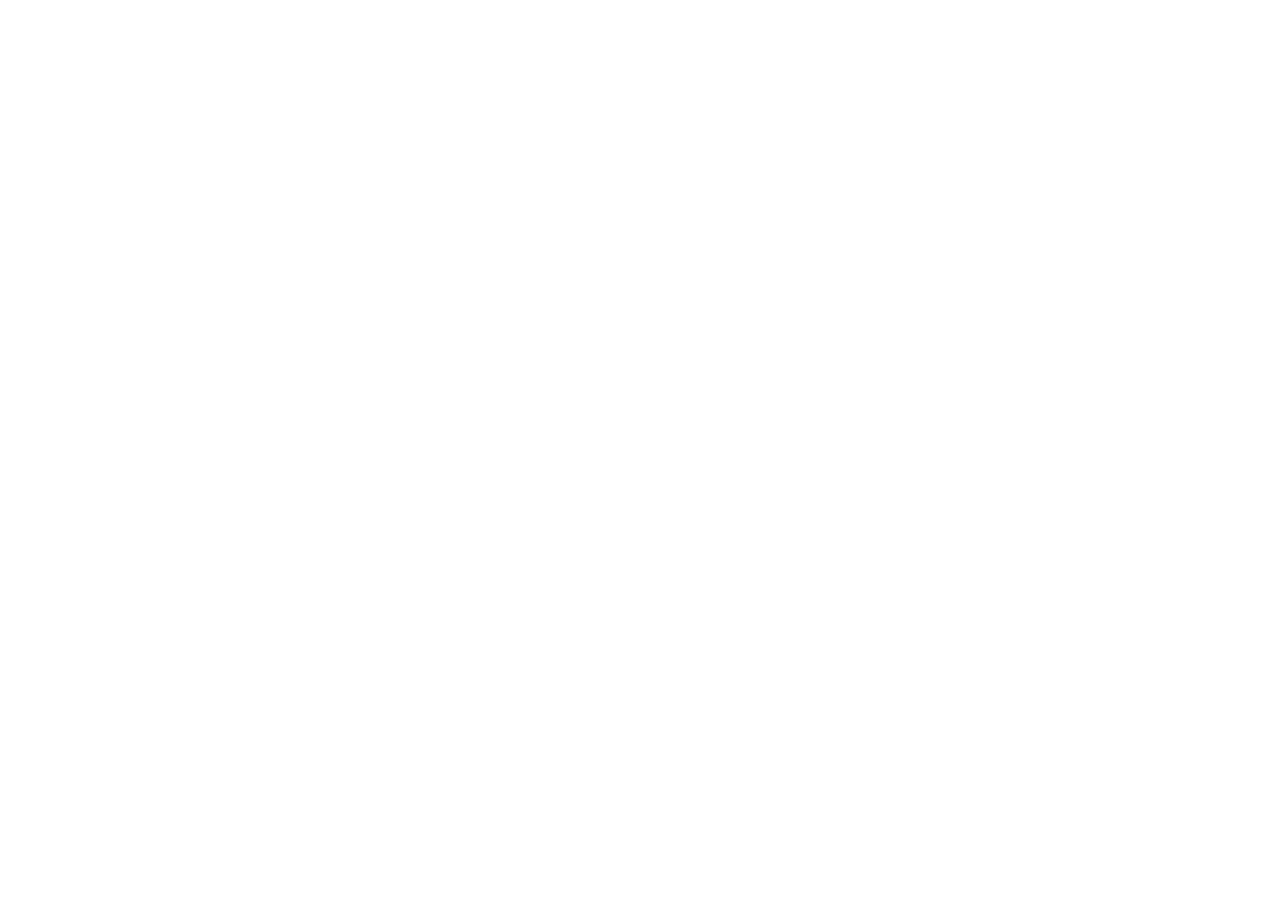
==== ThinkNFC/assets/www/app.html @ 6be78ef0 "First cut of the html5 based app." ====
<!DOCTYPE html>

<!-- Auto Generated with Sencha Architect -->
<!-- Modifications to this file will be overwritten. -->
<html>
<head>
    <meta http-equiv="Content-Type" content="text/html; charset=utf-8" />
    <title>phm</title>
    <script src="http://extjs.cachefly.net/touch/sencha-touch-2.1.0/sencha-touch-all.js"></script>
    <link rel="stylesheet" href="http://extjs.cachefly.net/touch/sencha-touch-2.1.0/resources/css/sencha-touch.css">
    <link rel="stylesheet" href="css/main.css" id="styke">
    <script type="text/javascript" src="app.js"></script>
    <script type="text/javascript">
        if (!Ext.browser.is.WebKit) {
            alert("The current browser is unsupported.\n\nSupported browsers:\n" +
                "Google Chrome\n" +
                "Apple Safari\n" +
                "Mobile Safari (iOS)\n" +
                "Android Browser\n" +
                "BlackBerry Browser"
            );
        }
    </script>
</head>
<body></body>
</html>
---- ThinkNFC/assets/www/css/main.css ----
@font-face {
    font-family: 'ColaborateThinRegular';
    src: url('ColabThi-webfont.eot');
    src: url('ColabThi-webfont.eot?#iefix') format('embedded-opentype'),
         url('ColabThi-webfont.woff') format('woff'),
         url('ColabThi-webfont.ttf') format('truetype'),
         url('ColabThi-webfont.svg#ColaborateThinRegular') format('svg');
    font-weight: normal;
    font-style: normal;

}
@font-face {
    font-family: 'ColaborateRegular';
    src: url('ColabReg-webfont.eot');
    src: url('ColabReg-webfont.eot?#iefix') format('embedded-opentype'),
         url('ColabReg-webfont.woff') format('woff'),
         url('ColabReg-webfont.ttf') format('truetype'),
         url('ColabReg-webfont.svg#ColaborateRegular') format('svg');
    font-weight: normal;
    font-style: normal;

}
.gradient,.gradient.x-button-pressing{


background-image: linear-gradient(bottom, #FD5223 38%, #FB8868 85%);
background-image: -o-linear-gradient(bottom, #FD5223 38%, #FB8868 85%);
background-image: -moz-linear-gradient(bottom, #FD5223 38%, #FB8868 85%);
background-image: -webkit-linear-gradient(bottom, #FD5223 38%, #FB8868 85%);
background-image: -ms-linear-gradient(bottom, #FD5223 38%, #FB8868 85%);

background-image: -webkit-gradient(
	linear,
	left bottom,
	left top,
	color-stop(0.38, #FD5223),
	color-stop(0.85, #FB8868)
);
border:none;
-webkit-border-top-right-radius: 1px;
-webkit-border-bottom-right-radius: 1px;
-moz-border-radius-topright: 1px;
-moz-border-radius-bottomright: 1px;
border-top-right-radius: 1px;
border-bottom-right-radius: 1px;
border-radius:none;
color:#fff;
font-size:80%;
 font-family: 'ColaborateThinRegular';

}
.x-button-label, .x-hasbadge .x-badge {

font-weight: normal;

}

.x-mask .x-mask-inner {
position: relative;
background: none;
color: #262626;
text-align: center;
padding: .4em;
font-size:14px;
font-weight:normal;
-webkit-border-radius: 0;
border-radius: 0;
width:100%;
}
.x-mask .x-mask-message {
position: absolute;
bottom: 1.7em;
text-shadow: rgba(0, 0, 0, 0.5) 0 -0.08em 0;
-webkit-box-flex: 0 !important;
max-width: 100%;
min-width: 8.5em;
margin-left: auto;
margin-right: auto;
text-align: center;
width: 100%;
}

.x-loading-spinner > span.x-loading-top,.x-loading-spinner > span.x-loading-bottom,.x-loading-spinner > span.x-loading-left, .x-loading-spinner > span.x-loading-right {
background-color: rgba(230, 88, 9, 0.99);
}
.x-loading-spinner > span.x-loading-bottom {
background-color: rgba(230, 88, 9, 0.99);
opacity:0.4;
}
.x-loading-spinner > span.x-loading-left {
background-color: rgba(230, 88, 9, 0.99);
opacity:0.7;
}
.x-loading-spinner > span.x-loading-right {
background-color: rgba(230, 88, 9, 0.99);
opacity:0.5;
}

.x-loading-spinner > span.x-loading-top::before {
background-color: rgba(230, 88, 9, 0.15);
}

.x-loading-spinner > span.x-loading-right::before {
background-color: rgba(230, 88, 9, 0.3);
}
.x-loading-spinner > span.x-loading-bottom::before {
background-color: rgba(230, 88, 9, 0.5);
}
.x-loading-spinner > span.x-loading-left::before {
background-color: rgba(230, 88, 9, 0.8);
}
.x-loading-spinner > span.x-loading-bottom::after {
background-color: rgba(230, 88, 9, 0.35);
}
.x-loading-spinner > span.x-loading-left::after {
background-color: rgba(230, 88, 9, 0.6);
}
.x-loading-spinner > span.x-loading-right::after {
background-color: rgba(230, 88, 9, 0.2);
}
.x-loading-spinner > span.x-loading-top::after {
background-color: rgba(230, 88, 9, 0.9);
}
.x-mask {

background: rgba(238, 238, 238, 1) center center no-repeat;
}

.visitdate{
	font-size:85%;
	color:#272727;
	font-family: 'ColaborateRegular';
	
}
.visitdatelabel{
	font-size:75%;
	color:#343434;
	font-style:italic;
	font-family: 'ColaborateRegular';
	
}

.stopwatch{
	
	text-align:center;
	font-size:400%;
	color:#343434;
	font-family: 'ColaborateThinRegular';
	
	
}

.x-list .x-list-item.x-item-selected .x-dock-horizontal {
	background-image: none;
	background-color: #006bb6;
	background-image: -webkit-gradient(linear, 50% 0%, 50% 100%, color-stop(0%, #0398ff), color-stop(3%, #007ad0), color-stop(100%, #005c9d));
	background-image: -webkit-linear-gradient(top, #0398ff,#007ad0 3%,#005c9d);
	background-image: linear-gradient(top, #0398ff,#007ad0 3%,#005c9d);
	color: #000000 !important;
	text-shadow: none;
}
.x-list-round.x-list-ungrouped .x-list-item .x-dock-horizontal, .x-list-round.x-list-grouped .x-list-item .x-dock-horizontal {
background: transparent;
border-bottom: 1px solid #dedede;
border-top: 1px solid #dedede;
border-left: none;
border-right: none;
color:#272727;
font-family: 'ColaborateRegular';
}
.gh .x-list-disclosure {
overflow: hidden;
-webkit-mask: 0 0 url('../images/mask.png') no-repeat;
-webkit-mask-size: 1.5em;
background-image: none;
background-color: #fd5223;
background-image: linear-gradient(bottom, #FD5223 38%, #FB8868 85%);
background-image: -o-linear-gradient(bottom, #FD5223 38%, #FB8868 85%);
background-image: -moz-linear-gradient(bottom, #FD5223 38%, #FB8868 85%);
background-image: -webkit-linear-gradient(bottom, #FD5223 38%, #FB8868 85%);
background-image: -ms-linear-gradient(bottom, #FD5223 38%, #FB8868 85%);

background-image: -webkit-gradient(
	linear,
	left bottom,
	left top,
	color-stop(0.38, #FD5223),
	color-stop(0.85, #FB8868)
);

width: 1.5em;
height: 1.5em;
margin: 0.5em 0.5em 0 0;
}

.gradient:before, .gradient:after {
content: "";
position: absolute;
width: 0.87em;
height: 1.8em;
top: 0.01em;
left: auto;
z-index: 2;
-webkit-mask: 0.125em 0 url('../images/button.png') no-repeat;
-webkit-mask-size: 0.807em 1.8em;
overflow: hidden;
background-image: linear-gradient(bottom, #FD5223 38%, #FB8868 85%) !important;
background-image: -o-linear-gradient(bottom, #FD5223 38%, #FB8868 85%);
background-image: -moz-linear-gradient(bottom, #FD5223 38%, #FB8868 85%);
background-image: -webkit-linear-gradient(bottom, #FD5223 38%, #FB8868 85%);
background-image: -ms-linear-gradient(bottom, #FD5223 38%, #FB8868 85%);

background-image: -webkit-gradient(
	linear,
	left bottom,
	left top,
	color-stop(0.38, #FD5223),
	color-stop(0.85, #FB8868)
)  !important;
}


.loading-mask{
    background-image: url(../images/loading.gif);
    background-repeat: no-repeat;
    position:absolute;
    height:32px;
    width:32px;
    margin:-16px 0px 0px -16px;
    top: 50%;
    left: 50%;
}
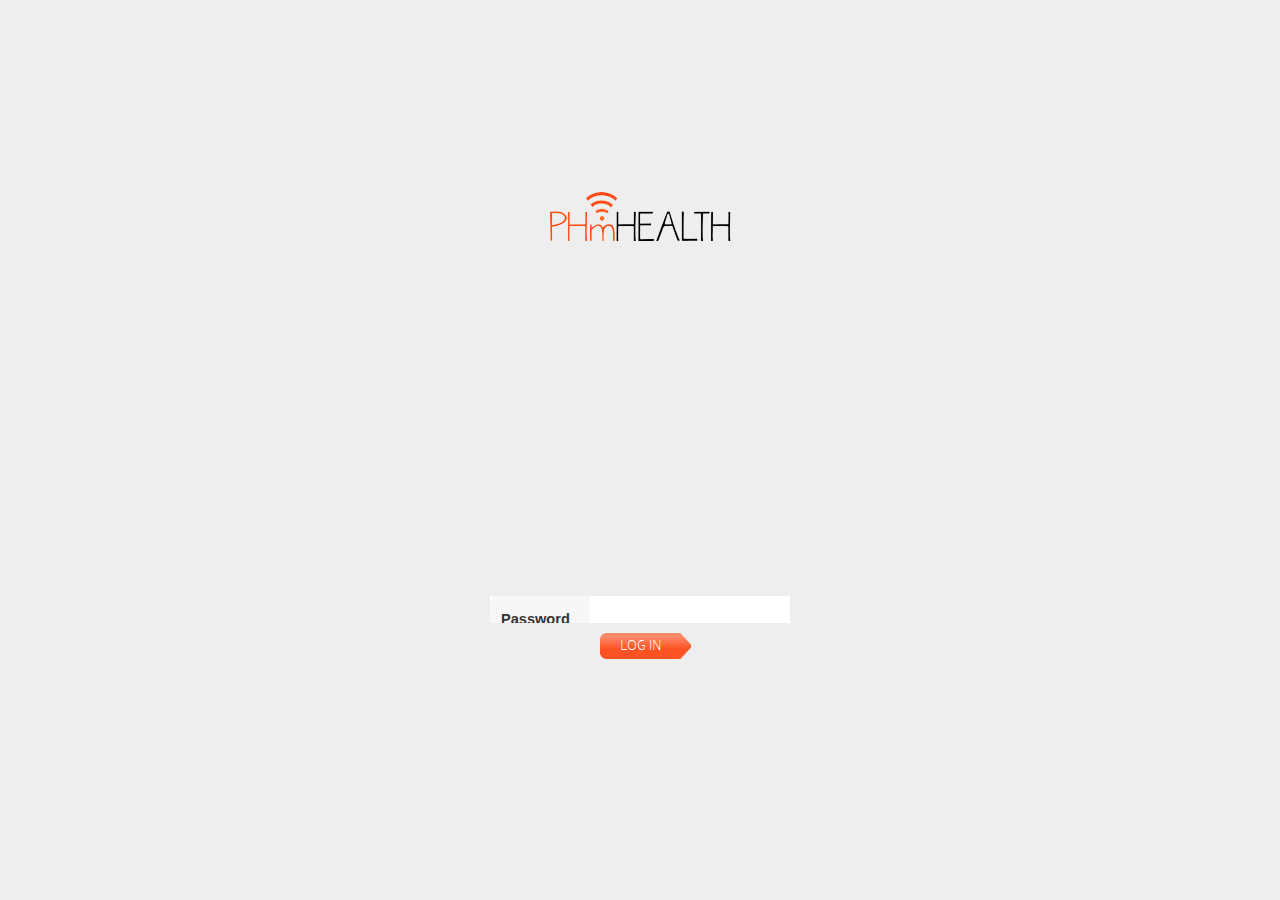
==== commit 137e6eb6: "Updated Reference and UI." ====
--- a/ThinkNFC/assets/www/app.html
+++ b/ThinkNFC/assets/www/app.html
@@ -1,26 +1,30 @@
-<!DOCTYPE html>
-
-<!-- Auto Generated with Sencha Architect -->
-<!-- Modifications to this file will be overwritten. -->
-<html>
-<head>
-    <meta http-equiv="Content-Type" content="text/html; charset=utf-8" />
-    <title>phm</title>
-    <script src="http://extjs.cachefly.net/touch/sencha-touch-2.1.0/sencha-touch-all.js"></script>
-    <link rel="stylesheet" href="http://extjs.cachefly.net/touch/sencha-touch-2.1.0/resources/css/sencha-touch.css">
-    <link rel="stylesheet" href="css/main.css" id="styke">
-    <script type="text/javascript" src="app.js"></script>
-    <script type="text/javascript">
-        if (!Ext.browser.is.WebKit) {
-            alert("The current browser is unsupported.\n\nSupported browsers:\n" +
-                "Google Chrome\n" +
-                "Apple Safari\n" +
-                "Mobile Safari (iOS)\n" +
-                "Android Browser\n" +
-                "BlackBerry Browser"
-            );
-        }
-    </script>
-</head>
-<body></body>
+<!DOCTYPE html>
+
+<!-- Auto Generated with Sencha Architect -->
+<!-- Modifications to this file will be overwritten. -->
+<html>
+<head>
+    <meta http-equiv="Content-Type" content="text/html; charset=utf-8" />
+    <title>phm</title>
+    
+    <script src="js/sencha-touch-all.js"></script>
+     <link rel="stylesheet" href="css/sencha-touch.css">
+     
+    <link rel="stylesheet" href="css/main.css" id="styke">
+    <script type="text/javascript" charset="utf-8" src="cordova-2.5.0.js"></script>
+    <script type="text/javascript" charset="utf-8" src="js/phonegap-nfc.js"></script>
+    <script type="text/javascript" src="app.js"></script>
+    <script type="text/javascript">
+        if (!Ext.browser.is.WebKit) {
+            alert("The current browser is unsupported.\n\nSupported browsers:\n" +
+                "Google Chrome\n" +
+                "Apple Safari\n" +
+                "Mobile Safari (iOS)\n" +
+                "Android Browser\n" +
+                "BlackBerry Browser"
+            );
+        }
+    </script>
+</head>
+<body></body>
 </html>--- a/ThinkNFC/assets/www/css/sencha-touch.css
+++ b/ThinkNFC/assets/www/css/sencha-touch.css
@@ -0,0 +1,18 @@
+/*
+This file is part of Sencha Touch 2.1
+
+Copyright (c) 2011-2013 Sencha Inc
+
+Contact:  http://www.sencha.com/contact
+
+Commercial Usage
+Licensees holding valid commercial licenses may use this file in accordance with the Commercial
+Software License Agreement provided with the Software or, alternatively, in accordance with the
+terms contained in a written agreement between you and Sencha.
+
+If you are unsure which license is appropriate for your use, please contact the sales department
+at http://www.sencha.com/contact.
+
+Build date: 2013-02-05 12:25:50 (3ba7c63bea96e5ea776e2bbd67cfb0aa01e43322)
+*/
+body,div,dl,dt,dd,ul,ol,li,h1,h2,h3,h4,h5,h6,pre,code,form,fieldset,legend,input,textarea,p,blockquote,th,td{margin:0;padding:0}table{border-collapse:collapse;border-spacing:0}fieldset,img{border:0}address,caption,cite,code,dfn,em,strong,th,var{font-style:normal;font-weight:normal}li{list-style:none}caption,th{text-align:left}h1,h2,h3,h4,h5,h6{font-size:100%;font-weight:normal}q:before,q:after{content:""}abbr,acronym{border:0;font-variant:normal}sup{vertical-align:text-top}sub{vertical-align:text-bottom}input,textarea,select{font-family:inherit;font-size:inherit;font-weight:inherit}*:focus{outline:none}html,body{font-family:"Helvetica Neue",HelveticaNeue,"Helvetica-Neue",Helvetica,"BBAlpha Sans",sans-serif;font-weight:normal;position:relative;-webkit-text-size-adjust:none}body.x-desktop{overflow:hidden}*,*:after,*:before{-webkit-box-sizing:border-box;box-sizing:border-box;-webkit-tap-highlight-color:rgba(0,0,0,0);-webkit-user-select:none;-webkit-touch-callout:none;-webkit-user-drag:none}.x-ios.x-tablet .x-landscape *{-webkit-text-stroke:1px transparent}body{font-size:104%}body.x-android.x-phone{font-size:116%}body.x-android.x-phone.x-silk{font-size:130%}body.x-ios.x-phone{font-size:114%}body.x-desktop{font-size:114%}input,textarea{-webkit-user-select:text}.x-hidden-visibility{visibility:hidden !important}.x-hidden-display,.x-field-hidden{display:none !important}.x-hidden-offsets{position:absolute !important;left:-10000em;top:-10000em;visibility:hidden}.x-fullscreen{position:absolute !important}.x-desktop .x-body-stretcher{margin-bottom:0px}.x-mask{position:absolute;top:0;left:0;bottom:0;right:0;height:100%;z-index:10;display:-webkit-box;display:box;-webkit-box-align:center;box-align:center;-webkit-box-pack:center;box-pack:center;background:rgba(0,0,0,0.3) center center no-repeat}.x-mask.x-mask-gray{background-color:rgba(0,0,0,0.5)}.x-mask.x-mask-transparent{background-color:transparent}.x-mask .x-mask-inner{position:relative;background:rgba(0,0,0,0.25);color:#fff;text-align:center;padding:.4em;font-size:.95em;font-weight:bold;-webkit-border-radius:0.5em;border-radius:0.5em}.x-mask .x-loading-spinner-outer{display:-webkit-box;display:box;-webkit-box-orient:vertical;box-orient:vertical;-webkit-box-align:center;box-align:center;-webkit-box-pack:center;box-pack:center;width:100%;min-width:8.5em;height:8.5em}.x-mask.x-indicator-hidden .x-mask-inner{padding-bottom:0 !important}.x-mask.x-indicator-hidden .x-loading-spinner-outer{display:none}.x-mask.x-indicator-hidden .x-mask-message{position:relative;bottom:.25em}.x-mask .x-mask-message{position:absolute;bottom:1.7em;text-shadow:rgba(0,0,0,0.5) 0 -0.08em 0;-webkit-box-flex:0 !important;max-width:13em;min-width:8.5em}.x-mask.x-has-message .x-mask-inner{padding-bottom:2em}.x-mask.x-has-message .x-loading-spinner-outer{height:7.5em}.x-draggable{z-index:1}.x-dragging{opacity:0.7}.x-panel-list{background-color:#bea7a7}.x-html{-webkit-user-select:auto;-webkit-touch-callout:inherit;line-height:1.5;color:#333;font-size:.8em;padding:1.2em}.x-html body{line-height:1.5;font-family:"Helvetica Neue",Arial,Helvetica,sans-serif;color:#333;font-size:75%}.x-html h1,.x-html h2,.x-html h3,.x-html h4,.x-html h5,.x-html h6{font-weight:normal;color:#222}.x-html h1 img,.x-html h2 img,.x-html h3 img,.x-html h4 img,.x-html h5 img,.x-html h6 img{margin:0}.x-html h1{font-size:3em;line-height:1;margin-bottom:0.50em}.x-html h2{font-size:2em;margin-bottom:0.75em}.x-html h3{font-size:1.5em;line-height:1;margin-bottom:1.00em}.x-html h4{font-size:1.2em;line-height:1.25;margin-bottom:1.25em}.x-html h5{font-size:1em;font-weight:bold;margin-bottom:1.50em}.x-html h6{font-size:1em;font-weight:bold}.x-html p{margin:0 0 1.5em}.x-html p .left{display:inline;float:left;margin:1.5em 1.5em 1.5em 0;padding:0}.x-html p .right{display:inline;float:right;margin:1.5em 0 1.5em 1.5em;padding:0}.x-html a{text-decoration:underline;color:#06c}.x-html a:visited{color:#004c99}.x-html a:focus{color:#09f}.x-html a:hover{color:#09f}.x-html a:active{color:#bf00ff}.x-html blockquote{margin:1.5em;color:#666;font-style:italic}.x-html strong,.x-html dfn{font-weight:bold}.x-html em,.x-html dfn{font-style:italic}.x-html sup,.x-html sub{line-height:0}.x-html abbr,.x-html acronym{border-bottom:1px dotted #666666}.x-html address{margin:0 0 1.5em;font-style:italic}.x-html del{color:#666}.x-html pre{margin:1.5em 0;white-space:pre}.x-html pre,.x-html code,.x-html tt{font:1em "andale mono","lucida console",monospace;line-height:1.5}.x-html li ul,.x-html li ol{margin:0}.x-html ul,.x-html ol{margin:0 1.5em 1.5em 0;padding-left:1.5em}.x-html ul{list-style-type:disc}.x-html ol{list-style-type:decimal}.x-html dl{margin:0 0 1.5em 0}.x-html dl dt{font-weight:bold}.x-html dd{margin-left:1.5em}.x-html table{margin-bottom:1.4em;width:100%}.x-html th{font-weight:bold}.x-html thead th{background:#c3d9ff}.x-html th,.x-html td,.x-html caption{padding:4px 10px 4px 5px}.x-html table.striped tr:nth-child(even) td,.x-html table tr.even td{background:#e5ecf9}.x-html tfoot{font-style:italic}.x-html caption{background:#eee}.x-html .quiet{color:#666}.x-html .loud{color:#111}.x-html ul li{list-style-type:circle}.x-html ol li{list-style-type:decimal}.x-video{background-color:#000}.x-sortable .x-dragging{opacity:1;z-index:5}.x-layout-card-item{background:#eee}.x-map{background-color:#edeae2}.x-map *{-webkit-box-sizing:content-box;box-sizing:content-box}.x-mask-map{background:transparent !important}.x-map-container{position:absolute !important;top:0;left:0;right:0;bottom:0}.x-img.x-img-image{text-align:center}.x-img.x-img-image img{width:auto;height:100%}.x-img.x-img-background{background-repeat:no-repeat;background-position:center;background-size:auto 100%}.x-video{height:100%;width:100%}.x-video>*{height:100%;width:100%;position:absolute}.x-video-ghost{-webkit-background-size:100% auto;background:#000 url() center center no-repeat}audio{width:100%}.x-panel,.x-msgbox,.x-panel-body{position:relative}.x-panel.x-floating,.x-msgbox,.x-form.x-floating{padding:6px;-webkit-border-radius:0.3em;border-radius:0.3em;-webkit-box-shadow:rgba(0,0,0,0.8) 0 0.2em 0.6em;box-shadow:rgba(0,0,0,0.8) 0 0.2em 0.6em;background-image:none;background-color:#000}.x-panel.x-floating.x-floating-light,.x-msgbox.x-floating-light,.x-form.x-floating.x-floating-light{background-image:none;background-color:#333}.x-panel.x-floating .x-panel-inner,.x-panel.x-floating>.x-body,.x-msgbox .x-panel-inner,.x-msgbox>.x-body,.x-form.x-floating .x-panel-inner,.x-form.x-floating>.x-body{z-index:1;background-color:#fff;-webkit-border-radius:0.3em;border-radius:0.3em}.x-panel.x-floating>.x-dock,.x-msgbox>.x-dock,.x-form.x-floating>.x-dock{z-index:1}.x-panel.x-floating>.x-dock.x-sized,.x-msgbox>.x-dock.x-sized,.x-form.x-floating>.x-dock.x-sized{margin:6px}.x-anchor{position:absolute;overflow:hidden}.x-anchor.x-anchor-top{margin-top:-0.68em;margin-left:-0.8155em;width:1.631em;height:0.7em;-webkit-mask:0 0 url('[data-uri]') no-repeat;-webkit-mask-size:1.631em 0.7em;background-color:#000}.x-anchor.x-anchor-bottom{margin-left:-0.8155em;width:1.631em;height:0.7em;-webkit-mask:0 0 url('[data-uri]') no-repeat;-webkit-mask-size:1.631em 0.7em;background-color:#000}.x-anchor.x-anchor-left{margin-left:-0.6655em;margin-top:-0.35em;height:1.631em;width:0.7em;-webkit-mask:0 0 url('[data-uri]') no-repeat;-webkit-mask-size:0.7em 1.631em;background-color:#000}.x-anchor.x-anchor-right{margin-top:-0.35em;height:1.631em;width:0.7em;-webkit-mask:0 0 url('[data-uri]') no-repeat;-webkit-mask-size:0.7em 1.631em;background-color:#000}.x-floating.x-panel-light:after{background-color:#333}.x-button{-webkit-background-clip:padding;background-clip:padding-box;-webkit-border-radius:0.4em;border-radius:0.4em;display:-webkit-box;display:box;-webkit-box-align:center;box-align:center;min-height:1.8em;padding:.3em .6em;position:relative;overflow:hidden;-webkit-user-select:none;z-index:1}.x-button,.x-toolbar .x-button{border:1px solid #999;border-top-color:#a6a6a6;color:#000}.x-button.x-button-back:before,.x-button.x-button-forward:before,.x-toolbar .x-button.x-button-back:before,.x-toolbar .x-button.x-button-forward:before{background:#999}.x-button,.x-button.x-button-back:after,.x-button.x-button-forward:after,.x-toolbar .x-button,.x-toolbar .x-button.x-button-back:after,.x-toolbar .x-button.x-button-forward:after{background-image:none;background-color:#ccc;background-image:-webkit-gradient(linear, 50% 0%, 50% 100%, color-stop(0%, #f2f2f2), color-stop(30%, #e0e0e0), color-stop(65%, #cccccc), color-stop(100%, #bdbdbd));background-image:-webkit-linear-gradient(top, #f2f2f2,#e0e0e0 30%,#cccccc 65%,#bdbdbd);background-image:linear-gradient(top, #f2f2f2,#e0e0e0 30%,#cccccc 65%,#bdbdbd)}.x-button .x-button-icon.x-icon-mask,.x-toolbar .x-button .x-button-icon.x-icon-mask{background-image:none;background-color:#000}.x-button.x-button-pressing,.x-button.x-button-pressing:after,.x-button.x-button-pressed,.x-button.x-button-pressed:after,.x-button.x-button-active,.x-button.x-button-active:after,.x-toolbar .x-button.x-button-pressing,.x-toolbar .x-button.x-button-pressing:after,.x-toolbar .x-button.x-button-pressed,.x-toolbar .x-button.x-button-pressed:after,.x-toolbar .x-button.x-button-active,.x-toolbar .x-button.x-button-active:after{background-image:none;background-color:#c4c4c4;background-image:-webkit-gradient(linear, 50% 0%, 50% 100%, color-stop(0%, #ababab), color-stop(10%, #b8b8b8), color-stop(65%, #c4c4c4), color-stop(100%, #c6c6c6));background-image:-webkit-linear-gradient(top, #ababab,#b8b8b8 10%,#c4c4c4 65%,#c6c6c6);background-image:linear-gradient(top, #ababab,#b8b8b8 10%,#c4c4c4 65%,#c6c6c6)}.x-button .x-button-icon{width:2.1em;height:2.1em;background-repeat:no-repeat;background-position:center;display:block}.x-button .x-button-icon.x-icon-mask{width:1.1em;height:1.1em;-webkit-mask-size:1.1em}.x-button.x-item-disabled .x-button-label,.x-button.x-item-disabled .x-hasbadge .x-badge,.x-hasbadge .x-button.x-item-disabled .x-badge,.x-button.x-item-disabled .x-button-icon{opacity:.5}.x-button-round,.x-button.x-button-action-round,.x-button.x-button-confirm-round,.x-button.x-button-decline-round{-webkit-border-radius:0.9em;border-radius:0.9em}.x-iconalign-left,.x-icon-align-right{-webkit-box-orient:horizontal;box-orient:horizontal}.x-iconalign-top,.x-iconalign-bottom{-webkit-box-orient:vertical;box-orient:vertical}.x-iconalign-bottom,.x-iconalign-right{-webkit-box-direction:reverse;box-direction:reverse}.x-iconalign-center{-webkit-box-pack:center;box-pack:center}.x-iconalign-left .x-button-label,.x-iconalign-left .x-hasbadge .x-badge,.x-hasbadge .x-iconalign-left .x-badge{margin-left:0.3em}.x-iconalign-right .x-button-label,.x-iconalign-right .x-hasbadge .x-badge,.x-hasbadge .x-iconalign-right .x-badge{margin-right:0.3em}.x-iconalign-top .x-button-label,.x-iconalign-top .x-hasbadge .x-badge,.x-hasbadge .x-iconalign-top .x-badge{margin-top:0.3em}.x-iconalign-bottom .x-button-label,.x-iconalign-bottom .x-hasbadge .x-badge,.x-hasbadge .x-iconalign-bottom .x-badge{margin-bottom:0.3em}.x-button-label,.x-hasbadge .x-badge{-webkit-box-flex:1;box-flex:1;-webkit-box-align:center;box-align:center;white-space:nowrap;text-overflow:ellipsis;text-align:center;font-weight:bold;line-height:1.2em;display:block;overflow:hidden}.x-toolbar .x-button{margin:0 .2em;padding:.3em .6em}.x-toolbar .x-button .x-button-label,.x-toolbar .x-button .x-hasbadge .x-badge,.x-hasbadge .x-toolbar .x-button .x-badge{font-size:.7em}.x-toolbar .x-button .x-button-label,.x-toolbar .x-button .x-hasbadge .x-badge,.x-hasbadge .x-toolbar .x-button .x-badge,.x-toolbar .x-button .x-hasbadge .x-badge{line-height:1.6em}.x-button-small,.x-button.x-button-action-small,.x-button.x-button-confirm-small,.x-button.x-button-decline-small,.x-toolbar .x-button-small,.x-toolbar .x-button.x-button-action-small,.x-toolbar .x-button.x-button-confirm-small,.x-toolbar .x-button.x-button-decline-small{-webkit-border-radius:0.3em;border-radius:0.3em;padding:.2em .4em;min-height:0}.x-button-small .x-button-label,.x-button.x-button-action-small .x-button-label,.x-button.x-button-confirm-small .x-button-label,.x-button.x-button-decline-small .x-button-label,.x-button-small .x-hasbadge .x-badge,.x-hasbadge .x-button-small .x-badge,.x-button.x-button-action-small .x-hasbadge .x-badge,.x-hasbadge .x-button.x-button-action-small .x-badge,.x-button.x-button-confirm-small .x-hasbadge .x-badge,.x-hasbadge .x-button.x-button-confirm-small .x-badge,.x-button.x-button-decline-small .x-hasbadge .x-badge,.x-hasbadge .x-button.x-button-decline-small .x-badge,.x-toolbar .x-button-small .x-button-label,.x-toolbar .x-button.x-button-action-small .x-button-label,.x-toolbar .x-button.x-button-confirm-small .x-button-label,.x-toolbar .x-button.x-button-decline-small .x-button-label,.x-toolbar .x-button-small .x-hasbadge .x-badge,.x-hasbadge .x-toolbar .x-button-small .x-badge,.x-toolbar .x-button.x-button-action-small .x-hasbadge .x-badge,.x-hasbadge .x-toolbar .x-button.x-button-action-small .x-badge,.x-toolbar .x-button.x-button-confirm-small .x-hasbadge .x-badge,.x-hasbadge .x-toolbar .x-button.x-button-confirm-small .x-badge,.x-toolbar .x-button.x-button-decline-small .x-hasbadge .x-badge,.x-hasbadge .x-toolbar .x-button.x-button-decline-small .x-badge{font-size:.6em}.x-button-small .x-button-icon,.x-button.x-button-action-small .x-button-icon,.x-button.x-button-confirm-small .x-button-icon,.x-button.x-button-decline-small .x-button-icon,.x-toolbar .x-button-small .x-button-icon,.x-toolbar .x-button.x-button-action-small .x-button-icon,.x-toolbar .x-button.x-button-confirm-small .x-button-icon,.x-toolbar .x-button.x-button-decline-small .x-button-icon{width:.75em;height:.75em}.x-button-small .x-button-icon.x-icon-mask,.x-button.x-button-action-small .x-button-icon.x-icon-mask,.x-button.x-button-confirm-small .x-button-icon.x-icon-mask,.x-button.x-button-decline-small .x-button-icon.x-icon-mask,.x-toolbar .x-button-small .x-button-icon.x-icon-mask,.x-toolbar .x-button.x-button-action-small .x-button-icon.x-icon-mask,.x-toolbar .x-button.x-button-confirm-small .x-button-icon.x-icon-mask,.x-toolbar .x-button.x-button-decline-small .x-button-icon.x-icon-mask{-webkit-mask-size:.75em}.x-button-forward,.x-button-back{position:relative;overflow:visible;height:1.7em;z-index:1}.x-button-forward:before,.x-button-forward:after,.x-button-back:before,.x-button-back:after{content:"";position:absolute;width:0.80717em;height:1.8em;top:-0.1em;left:auto;z-index:2;-webkit-mask:0.125em 0 url('[data-uri]') no-repeat;-webkit-mask-size:0.80717em 1.8em;overflow:hidden}.x-button-back,.x-toolbar .x-button-back{margin-left:0.87217em;padding-left:.4em}.x-button-back:before,.x-toolbar .x-button-back:before{left:-0.72717em}.x-button-back:after,.x-toolbar .x-button-back:after{left:-0.68217em}.x-button-forward,.x-toolbar .x-button-forward{margin-right:0.88217em;padding-right:.4em}.x-button-forward:before,.x-button-forward:after,.x-toolbar .x-button-forward:before,.x-toolbar .x-button-forward:after{-webkit-mask:-0.125em 0 url('[data-uri]') no-repeat}.x-button-forward:before,.x-toolbar .x-button-forward:before{right:-0.72717em}.x-button-forward:after,.x-toolbar .x-button-forward:after{right:-0.68217em}.x-button.x-button-plain,.x-toolbar .x-button.x-button-plain{background:none;border:0 none;-webkit-border-radius:none;border-radius:none;min-height:0;text-shadow:none;line-height:auto;height:1.9em;padding:0em 0.5em}.x-button.x-button-plain>*,.x-toolbar .x-button.x-button-plain>*{overflow:visible}.x-button.x-button-plain .x-button-icon,.x-toolbar .x-button.x-button-plain .x-button-icon{-webkit-mask-size:1.4em;width:1.4em;height:1.4em}.x-button.x-button-plain.x-button-pressing,.x-button.x-button-plain.x-button-pressed,.x-toolbar .x-button.x-button-plain.x-button-pressing,.x-toolbar .x-button.x-button-plain.x-button-pressed{background:none;background-image:-webkit-gradient(radial, 50% 50%, 0, 50% 50%, 24, color-stop(0%, rgba(255,255,255,0.7)), color-stop(100%, rgba(255,255,255,0)));background-image:-webkit-radial-gradient(rgba(255,255,255,0.7),rgba(255,255,255,0) 24px);background-image:radial-gradient(rgba(255,255,255,0.7),rgba(255,255,255,0) 24px)}.x-button.x-button-plain.x-button-pressing .x-button-icon.x-button-mask,.x-button.x-button-plain.x-button-pressed .x-button-icon.x-button-mask,.x-toolbar .x-button.x-button-plain.x-button-pressing .x-button-icon.x-button-mask,.x-toolbar .x-button.x-button-plain.x-button-pressed .x-button-icon.x-button-mask{background-image:none;background-color:#fff;background-image:-webkit-gradient(linear, 50% 0%, 50% 100%, color-stop(0%, #e6e6e6), color-stop(10%, #f2f2f2), color-stop(65%, #ffffff), color-stop(100%, #ffffff));background-image:-webkit-linear-gradient(top, #e6e6e6,#f2f2f2 10%,#ffffff 65%,#ffffff);background-image:linear-gradient(top, #e6e6e6,#f2f2f2 10%,#ffffff 65%,#ffffff)}.x-segmentedbutton .x-button{margin:0;-webkit-border-radius:0;border-radius:0}.x-segmentedbutton .x-button.x-first{-webkit-border-top-left-radius:0.4em;border-top-left-radius:0.4em;-webkit-border-bottom-left-radius:0.4em;border-bottom-left-radius:0.4em}.x-segmentedbutton .x-button.x-last{-webkit-border-top-right-radius:0.4em;border-top-right-radius:0.4em;-webkit-border-bottom-right-radius:0.4em;border-bottom-right-radius:0.4em}.x-segmentedbutton .x-button:not(.x-first){border-left:0}.x-hasbadge{overflow:visible}.x-hasbadge .x-badge{-webkit-background-clip:padding;background-clip:padding-box;-webkit-border-radius:0.2em;border-radius:0.2em;padding:.1em .3em;z-index:2;text-shadow:rgba(0,0,0,0.5) 0 -0.08em 0;-webkit-box-shadow:rgba(0,0,0,0.5) 0 0.1em 0.1em;box-shadow:rgba(0,0,0,0.5) 0 0.1em 0.1em;overflow:hidden;color:#fcc;border:1px solid #900;position:absolute;width:auto;min-width:2em;line-height:1.2em;font-size:.6em;right:0px;top:-0.2em;max-width:95%;background-image:none;background-color:#c00;display:inline-block}.x-tab .x-button-icon.action,.x-button .x-button-icon.x-icon-mask.action{-webkit-mask-image:url('[data-uri]')}.x-tab .x-button-icon.add,.x-button .x-button-icon.x-icon-mask.add{-webkit-mask-image:url('[data-uri]')}.x-tab .x-button-icon.arrow_down,.x-button .x-button-icon.x-icon-mask.arrow_down{-webkit-mask-image:url('[data-uri]')}.x-tab .x-button-icon.arrow_left,.x-button .x-button-icon.x-icon-mask.arrow_left{-webkit-mask-image:url('[data-uri]')}.x-tab .x-button-icon.arrow_right,.x-button .x-button-icon.x-icon-mask.arrow_right{-webkit-mask-image:url('[data-uri]')}.x-tab .x-button-icon.arrow_up,.x-button .x-button-icon.x-icon-mask.arrow_up{-webkit-mask-image:url('[data-uri]')}.x-tab .x-button-icon.compose,.x-button .x-button-icon.x-icon-mask.compose{-webkit-mask-image:url('[data-uri]')}.x-tab .x-button-icon.delete,.x-button .x-button-icon.x-icon-mask.delete{-webkit-mask-image:url('[data-uri]')}.x-tab .x-button-icon.organize,.x-button .x-button-icon.x-icon-mask.organize{-webkit-mask-image:url('[data-uri]')}.x-tab .x-button-icon.refresh,.x-button .x-button-icon.x-icon-mask.refresh{-webkit-mask-image:url('[data-uri]')}.x-tab .x-button-icon.reply,.x-button .x-button-icon.x-icon-mask.reply{-webkit-mask-image:url('[data-uri]')}.x-tab .x-button-icon.search,.x-button .x-button-icon.x-icon-mask.search{-webkit-mask-image:url('[data-uri]')}.x-tab .x-button-icon.settings,.x-button .x-button-icon.x-icon-mask.settings{-webkit-mask-image:url('[data-uri]')}.x-tab .x-button-icon.star,.x-button .x-button-icon.x-icon-mask.star{-webkit-mask-image:url('[data-uri]')}.x-tab .x-button-icon.trash,.x-button .x-button-icon.x-icon-mask.trash{-webkit-mask-image:url('[data-uri]')}.x-tab .x-button-icon.maps,.x-button .x-button-icon.x-icon-mask.maps{-webkit-mask-image:url('[data-uri]')}.x-tab .x-button-icon.locate,.x-button .x-button-icon.x-icon-mask.locate{-webkit-mask-image:url('[data-uri]')}.x-tab .x-button-icon.home,.x-button .x-button-icon.x-icon-mask.home{-webkit-mask-image:url('[data-uri]')}.x-button.x-button-action,.x-toolbar .x-button.x-button-action,.x-button.x-button-action-round,.x-toolbar .x-button.x-button-action-round,.x-button.x-button-action-small,.x-toolbar .x-button.x-button-action-small{border:1px solid #994d00;border-top-color:#b35a00;color:#000}.x-button.x-button-action.x-button-back:before,.x-button.x-button-action.x-button-forward:before,.x-toolbar .x-button.x-button-action.x-button-back:before,.x-toolbar .x-button.x-button-action.x-button-forward:before,.x-button.x-button-action-round.x-button-back:before,.x-button.x-button-action-round.x-button-forward:before,.x-toolbar .x-button.x-button-action-round.x-button-back:before,.x-toolbar .x-button.x-button-action-round.x-button-forward:before,.x-button.x-button-action-small.x-button-back:before,.x-button.x-button-action-small.x-button-forward:before,.x-toolbar .x-button.x-button-action-small.x-button-back:before,.x-toolbar .x-button.x-button-action-small.x-button-forward:before{background:#994d00}.x-button.x-button-action,.x-button.x-button-action.x-button-back:after,.x-button.x-button-action.x-button-forward:after,.x-toolbar .x-button.x-button-action,.x-toolbar .x-button.x-button-action.x-button-back:after,.x-toolbar .x-button.x-button-action.x-button-forward:after,.x-button.x-button-action-round,.x-button.x-button-action-round.x-button-back:after,.x-button.x-button-action-round.x-button-forward:after,.x-toolbar .x-button.x-button-action-round,.x-toolbar .x-button.x-button-action-round.x-button-back:after,.x-toolbar .x-button.x-button-action-round.x-button-forward:after,.x-button.x-button-action-small,.x-button.x-button-action-small.x-button-back:after,.x-button.x-button-action-small.x-button-forward:after,.x-toolbar .x-button.x-button-action-small,.x-toolbar .x-button.x-button-action-small.x-button-back:after,.x-toolbar .x-button.x-button-action-small.x-button-forward:after{background-image:none;background-color:#ff8100;background-image:-webkit-gradient(linear, 50% 0%, 50% 100%, color-stop(0%, #ffa74d), color-stop(30%, #ff9529), color-stop(65%, #ff8100), color-stop(100%, #e07200));background-image:-webkit-linear-gradient(top, #ffa74d,#ff9529 30%,#ff8100 65%,#e07200);background-image:linear-gradient(top, #ffa74d,#ff9529 30%,#ff8100 65%,#e07200)}.x-button.x-button-action .x-button-icon.x-icon-mask,.x-toolbar .x-button.x-button-action .x-button-icon.x-icon-mask,.x-button.x-button-action-round .x-button-icon.x-icon-mask,.x-toolbar .x-button.x-button-action-round .x-button-icon.x-icon-mask,.x-button.x-button-action-small .x-button-icon.x-icon-mask,.x-toolbar .x-button.x-button-action-small .x-button-icon.x-icon-mask{background-image:none;background-color:#fff}.x-button.x-button-action.x-button-pressing,.x-button.x-button-action.x-button-pressing:after,.x-button.x-button-action.x-button-pressed,.x-button.x-button-action.x-button-pressed:after,.x-button.x-button-action.x-button-active,.x-button.x-button-action.x-button-active:after,.x-toolbar .x-button.x-button-action.x-button-pressing,.x-toolbar .x-button.x-button-action.x-button-pressing:after,.x-toolbar .x-button.x-button-action.x-button-pressed,.x-toolbar .x-button.x-button-action.x-button-pressed:after,.x-toolbar .x-button.x-button-action.x-button-active,.x-toolbar .x-button.x-button-action.x-button-active:after,.x-button.x-button-action-round.x-button-pressing,.x-button.x-button-action-round.x-button-pressing:after,.x-button.x-button-action-round.x-button-pressed,.x-button.x-button-action-round.x-button-pressed:after,.x-button.x-button-action-round.x-button-active,.x-button.x-button-action-round.x-button-active:after,.x-toolbar .x-button.x-button-action-round.x-button-pressing,.x-toolbar .x-button.x-button-action-round.x-button-pressing:after,.x-toolbar .x-button.x-button-action-round.x-button-pressed,.x-toolbar .x-button.x-button-action-round.x-button-pressed:after,.x-toolbar .x-button.x-button-action-round.x-button-active,.x-toolbar .x-button.x-button-action-round.x-button-active:after,.x-button.x-button-action-small.x-button-pressing,.x-button.x-button-action-small.x-button-pressing:after,.x-button.x-button-action-small.x-button-pressed,.x-button.x-button-action-small.x-button-pressed:after,.x-button.x-button-action-small.x-button-active,.x-button.x-button-action-small.x-button-active:after,.x-toolbar .x-button.x-button-action-small.x-button-pressing,.x-toolbar .x-button.x-button-action-small.x-button-pressing:after,.x-toolbar .x-button.x-button-action-small.x-button-pressed,.x-toolbar .x-button.x-button-action-small.x-button-pressed:after,.x-toolbar .x-button.x-button-action-small.x-button-active,.x-toolbar .x-button.x-button-action-small.x-button-active:after{background-image:none;background-color:#f07900;background-image:-webkit-gradient(linear, 50% 0%, 50% 100%, color-stop(0%, #bd5f00), color-stop(10%, #d66c00), color-stop(65%, #f07900), color-stop(100%, #f27b00));background-image:-webkit-linear-gradient(top, #bd5f00,#d66c00 10%,#f07900 65%,#f27b00);background-image:linear-gradient(top, #bd5f00,#d66c00 10%,#f07900 65%,#f27b00)}.x-button.x-button-confirm,.x-toolbar .x-button.x-button-confirm,.x-button.x-button-confirm-round,.x-toolbar .x-button.x-button-confirm-round,.x-button.x-button-confirm-small,.x-toolbar .x-button.x-button-confirm-small{border:1px solid #263501;border-top-color:#374e02;color:#fff}.x-button.x-button-confirm.x-button-back:before,.x-button.x-button-confirm.x-button-forward:before,.x-toolbar .x-button.x-button-confirm.x-button-back:before,.x-toolbar .x-button.x-button-confirm.x-button-forward:before,.x-button.x-button-confirm-round.x-button-back:before,.x-button.x-button-confirm-round.x-button-forward:before,.x-toolbar .x-button.x-button-confirm-round.x-button-back:before,.x-toolbar .x-button.x-button-confirm-round.x-button-forward:before,.x-button.x-button-confirm-small.x-button-back:before,.x-button.x-button-confirm-small.x-button-forward:before,.x-toolbar .x-button.x-button-confirm-small.x-button-back:before,.x-toolbar .x-button.x-button-confirm-small.x-button-forward:before{background:#263501}.x-button.x-button-confirm,.x-button.x-button-confirm.x-button-back:after,.x-button.x-button-confirm.x-button-forward:after,.x-toolbar .x-button.x-button-confirm,.x-toolbar .x-button.x-button-confirm.x-button-back:after,.x-toolbar .x-button.x-button-confirm.x-button-forward:after,.x-button.x-button-confirm-round,.x-button.x-button-confirm-round.x-button-back:after,.x-button.x-button-confirm-round.x-button-forward:after,.x-toolbar .x-button.x-button-confirm-round,.x-toolbar .x-button.x-button-confirm-round.x-button-back:after,.x-toolbar .x-button.x-button-confirm-round.x-button-forward:after,.x-button.x-button-confirm-small,.x-button.x-button-confirm-small.x-button-back:after,.x-button.x-button-confirm-small.x-button-forward:after,.x-toolbar .x-button.x-button-confirm-small,.x-toolbar .x-button.x-button-confirm-small.x-button-back:after,.x-toolbar .x-button.x-button-confirm-small.x-button-forward:after{background-image:none;background-color:#6c9804;background-image:-webkit-gradient(linear, 50% 0%, 50% 100%, color-stop(0%, #a2e306), color-stop(30%, #89c005), color-stop(65%, #6c9804), color-stop(100%, #577a03));background-image:-webkit-linear-gradient(top, #a2e306,#89c005 30%,#6c9804 65%,#577a03);background-image:linear-gradient(top, #a2e306,#89c005 30%,#6c9804 65%,#577a03)}.x-button.x-button-confirm .x-button-icon.x-icon-mask,.x-toolbar .x-button.x-button-confirm .x-button-icon.x-icon-mask,.x-button.x-button-confirm-round .x-button-icon.x-icon-mask,.x-toolbar .x-button.x-button-confirm-round .x-button-icon.x-icon-mask,.x-button.x-button-confirm-small .x-button-icon.x-icon-mask,.x-toolbar .x-button.x-button-confirm-small .x-button-icon.x-icon-mask{background-image:none;background-color:#fff}.x-button.x-button-confirm.x-button-pressing,.x-button.x-button-confirm.x-button-pressing:after,.x-button.x-button-confirm.x-button-pressed,.x-button.x-button-confirm.x-button-pressed:after,.x-button.x-button-confirm.x-button-active,.x-button.x-button-confirm.x-button-active:after,.x-toolbar .x-button.x-button-confirm.x-button-pressing,.x-toolbar .x-button.x-button-confirm.x-button-pressing:after,.x-toolbar .x-button.x-button-confirm.x-button-pressed,.x-toolbar .x-button.x-button-confirm.x-button-pressed:after,.x-toolbar .x-button.x-button-confirm.x-button-active,.x-toolbar .x-button.x-button-confirm.x-button-active:after,.x-button.x-button-confirm-round.x-button-pressing,.x-button.x-button-confirm-round.x-button-pressing:after,.x-button.x-button-confirm-round.x-button-pressed,.x-button.x-button-confirm-round.x-button-pressed:after,.x-button.x-button-confirm-round.x-button-active,.x-button.x-button-confirm-round.x-button-active:after,.x-toolbar .x-button.x-button-confirm-round.x-button-pressing,.x-toolbar .x-button.x-button-confirm-round.x-button-pressing:after,.x-toolbar .x-button.x-button-confirm-round.x-button-pressed,.x-toolbar .x-button.x-button-confirm-round.x-button-pressed:after,.x-toolbar .x-button.x-button-confirm-round.x-button-active,.x-toolbar .x-button.x-button-confirm-round.x-button-active:after,.x-button.x-button-confirm-small.x-button-pressing,.x-button.x-button-confirm-small.x-button-pressing:after,.x-button.x-button-confirm-small.x-button-pressed,.x-button.x-button-confirm-small.x-button-pressed:after,.x-button.x-button-confirm-small.x-button-active,.x-button.x-button-confirm-small.x-button-active:after,.x-toolbar .x-button.x-button-confirm-small.x-button-pressing,.x-toolbar .x-button.x-button-confirm-small.x-button-pressing:after,.x-toolbar .x-button.x-button-confirm-small.x-button-pressed,.x-toolbar .x-button.x-button-confirm-small.x-button-pressed:after,.x-toolbar .x-button.x-button-confirm-small.x-button-active,.x-toolbar .x-button.x-button-confirm-small.x-button-active:after{background-image:none;background-color:#628904;background-image:-webkit-gradient(linear, 50% 0%, 50% 100%, color-stop(0%, #3e5702), color-stop(10%, #507003), color-stop(65%, #628904), color-stop(100%, #648c04));background-image:-webkit-linear-gradient(top, #3e5702,#507003 10%,#628904 65%,#648c04);background-image:linear-gradient(top, #3e5702,#507003 10%,#628904 65%,#648c04)}.x-button.x-button-decline,.x-toolbar .x-button.x-button-decline,.x-button.x-button-decline-round,.x-toolbar .x-button.x-button-decline-round,.x-button.x-button-decline-small,.x-toolbar .x-button.x-button-decline-small{border:1px solid #630303;border-top-color:#7c0303;color:#fff}.x-button.x-button-decline.x-button-back:before,.x-button.x-button-decline.x-button-forward:before,.x-toolbar .x-button.x-button-decline.x-button-back:before,.x-toolbar .x-button.x-button-decline.x-button-forward:before,.x-button.x-button-decline-round.x-button-back:before,.x-button.x-button-decline-round.x-button-forward:before,.x-toolbar .x-button.x-button-decline-round.x-button-back:before,.x-toolbar .x-button.x-button-decline-round.x-button-forward:before,.x-button.x-button-decline-small.x-button-back:before,.x-button.x-button-decline-small.x-button-forward:before,.x-toolbar .x-button.x-button-decline-small.x-button-back:before,.x-toolbar .x-button.x-button-decline-small.x-button-forward:before{background:#630303}.x-button.x-button-decline,.x-button.x-button-decline.x-button-back:after,.x-button.x-button-decline.x-button-forward:after,.x-toolbar .x-button.x-button-decline,.x-toolbar .x-button.x-button-decline.x-button-back:after,.x-toolbar .x-button.x-button-decline.x-button-forward:after,.x-button.x-button-decline-round,.x-button.x-button-decline-round.x-button-back:after,.x-button.x-button-decline-round.x-button-forward:after,.x-toolbar .x-button.x-button-decline-round,.x-toolbar .x-button.x-button-decline-round.x-button-back:after,.x-toolbar .x-button.x-button-decline-round.x-button-forward:after,.x-button.x-button-decline-small,.x-button.x-button-decline-small.x-button-back:after,.x-button.x-button-decline-small.x-button-forward:after,.x-toolbar .x-button.x-button-decline-small,.x-toolbar .x-button.x-button-decline-small.x-button-back:after,.x-toolbar .x-button.x-button-decline-small.x-button-forward:after{background-image:none;background-color:#c70505;background-image:-webkit-gradient(linear, 50% 0%, 50% 100%, color-stop(0%, #f91f1f), color-stop(30%, #ef0606), color-stop(65%, #c70505), color-stop(100%, #a90404));background-image:-webkit-linear-gradient(top, #f91f1f,#ef0606 30%,#c70505 65%,#a90404);background-image:linear-gradient(top, #f91f1f,#ef0606 30%,#c70505 65%,#a90404)}.x-button.x-button-decline .x-button-icon.x-icon-mask,.x-toolbar .x-button.x-button-decline .x-button-icon.x-icon-mask,.x-button.x-button-decline-round .x-button-icon.x-icon-mask,.x-toolbar .x-button.x-button-decline-round .x-button-icon.x-icon-mask,.x-button.x-button-decline-small .x-button-icon.x-icon-mask,.x-toolbar .x-button.x-button-decline-small .x-button-icon.x-icon-mask{background-image:none;background-color:#fff}.x-button.x-button-decline.x-button-pressing,.x-button.x-button-decline.x-button-pressing:after,.x-button.x-button-decline.x-button-pressed,.x-button.x-button-decline.x-button-pressed:after,.x-button.x-button-decline.x-button-active,.x-button.x-button-decline.x-button-active:after,.x-toolbar .x-button.x-button-decline.x-button-pressing,.x-toolbar .x-button.x-button-decline.x-button-pressing:after,.x-toolbar .x-button.x-button-decline.x-button-pressed,.x-toolbar .x-button.x-button-decline.x-button-pressed:after,.x-toolbar .x-button.x-button-decline.x-button-active,.x-toolbar .x-button.x-button-decline.x-button-active:after,.x-button.x-button-decline-round.x-button-pressing,.x-button.x-button-decline-round.x-button-pressing:after,.x-button.x-button-decline-round.x-button-pressed,.x-button.x-button-decline-round.x-button-pressed:after,.x-button.x-button-decline-round.x-button-active,.x-button.x-button-decline-round.x-button-active:after,.x-toolbar .x-button.x-button-decline-round.x-button-pressing,.x-toolbar .x-button.x-button-decline-round.x-button-pressing:after,.x-toolbar .x-button.x-button-decline-round.x-button-pressed,.x-toolbar .x-button.x-button-decline-round.x-button-pressed:after,.x-toolbar .x-button.x-button-decline-round.x-button-active,.x-toolbar .x-button.x-button-decline-round.x-button-active:after,.x-button.x-button-decline-small.x-button-pressing,.x-button.x-button-decline-small.x-button-pressing:after,.x-button.x-button-decline-small.x-button-pressed,.x-button.x-button-decline-small.x-button-pressed:after,.x-button.x-button-decline-small.x-button-active,.x-button.x-button-decline-small.x-button-active:after,.x-toolbar .x-button.x-button-decline-small.x-button-pressing,.x-toolbar .x-button.x-button-decline-small.x-button-pressing:after,.x-toolbar .x-button.x-button-decline-small.x-button-pressed,.x-toolbar .x-button.x-button-decline-small.x-button-pressed:after,.x-toolbar .x-button.x-button-decline-small.x-button-active,.x-toolbar .x-button.x-button-decline-small.x-button-active:after{background-image:none;background-color:#b80505;background-image:-webkit-gradient(linear, 50% 0%, 50% 100%, color-stop(0%, #860303), color-stop(10%, #9f0404), color-stop(65%, #b80505), color-stop(100%, #ba0505));background-image:-webkit-linear-gradient(top, #860303,#9f0404 10%,#b80505 65%,#ba0505);background-image:linear-gradient(top, #860303,#9f0404 10%,#b80505 65%,#ba0505)}.x-sheet,.x-sheet-action{padding:0.7em;border-top:1px solid #000;height:auto;background-image:none;background-color:rgba(0,0,0,0.9);-webkit-border-radius:0;border-radius:0}.x-sheet-inner>.x-button,.x-sheet-action-inner>.x-button{margin-bottom:0.5em}.x-sheet-inner>.x-button:last-child,.x-sheet-action-inner>.x-button:last-child{margin-bottom:0}.x-sheet.x-picker{padding:0}.x-sheet.x-picker .x-sheet-inner{position:relative;background-color:#fff;-webkit-border-radius:0.4em;border-radius:0.4em;-webkit-background-clip:padding;background-clip:padding-box;overflow:hidden;margin:0.7em;background:-webkit-gradient(linear, left top, left bottom, color-stop(0%, #bbb), color-stop(30%, #fff), color-stop(70%, #fff), color-stop(100%, #bbb));background:-webkit-linear-gradient(top, #bbb 0%, #fff 30%, #fff 70%, #bbb 100%)}.x-sheet.x-picker .x-sheet-inner .x-picker-slot .x-body{border-left:1px solid #999999;border-right:1px solid #ACACAC}.x-sheet.x-picker .x-sheet-inner .x-picker-slot.x-first .x-body{border-left:0}.x-sheet.x-picker .x-sheet-inner .x-picker-slot.x-last .x-body{border-left:0;border-right:0}.x-picker-slot .x-scroll-view{z-index:2;position:relative;-webkit-box-shadow:rgba(0,0,0,0.4) -1px 0 1px;box-shadow:rgba(0,0,0,0.4) -1px 0 1px}.x-picker-slot .x-scroll-view:first-child{-webkit-box-shadow:none;box-shadow:none}.x-picker-mask{position:absolute;top:0;left:0;right:0;bottom:0;z-index:3;display:-webkit-box;display:box;-webkit-box-align:stretch;box-align:stretch;-webkit-box-orient:vertical;box-orient:vertical;-webkit-box-pack:center;box-pack:center;pointer-events:none}.x-picker-bar{border-top:0.12em solid #ff8100;border-bottom:0.12em solid #ff8100;height:2.5em;background-image:none;background-color:rgba(242,129,13,0.3);-webkit-box-shadow:rgba(0,0,0,0.2) 0 0.2em 0.2em;box-shadow:rgba(0,0,0,0.2) 0 0.2em 0.2em}.x-use-titles .x-picker-bar{margin-top:1.5em}.x-picker-slot-title{height:1.5em;position:relative;z-index:2;background-image:none;background-color:#463939;border-top:1px solid #463939;border-bottom:1px solid #0e0b0b;-webkit-box-shadow:rgba(0,0,0,0.3) 0px 0.1em 0.3em;box-shadow:rgba(0,0,0,0.3) 0px 0.1em 0.3em;padding:0.2em 1.02em}.x-picker-slot-title>div{font-weight:bold;font-size:0.8em;color:#000;text-shadow:rgba(255,255,255,0.25) 0 0.08em 0}.x-picker-slot .x-dataview-inner{width:100% !important}.x-picker-slot .x-dataview-item{vertical-align:middle;height:2.5em;line-height:2.5em;font-weight:bold;padding:0 10px}.x-picker-slot .x-picker-item{white-space:nowrap;overflow:hidden;text-overflow:ellipsis}.x-picker-right{text-align:right}.x-picker-center{text-align:center}.x-picker-left{text-align:left}.x-tabbar.x-docked-top{border-bottom-width:.1em;border-bottom-style:solid;height:2.6em;padding:0 .8em}.x-tabbar.x-docked-top .x-tab{position:relative;padding:0.4em 0.8em;height:1.8em;min-width:3.3em;-webkit-border-radius:0.9em;border-radius:0.9em}.x-tabbar.x-docked-top .x-tab .x-button-label,.x-tabbar.x-docked-top .x-tab .x-hasbadge .x-badge,.x-hasbadge .x-tabbar.x-docked-top .x-tab .x-badge{font-size:.8em;line-height:1.2em;text-rendering:optimizeLegibility;-webkit-font-smoothing:antialiased}.x-tabbar.x-docked-top .x-tab .x-badge{font-size:.6em !important;top:-0.5em}.x-tabbar.x-docked-top .x-tab.x-tab-icon{padding:0.3em 0.8em}.x-tabbar.x-docked-top .x-tab.x-tab-icon .x-button-icon{-webkit-mask-size:1.2em;width:1.2em;height:1.2em;display:inline-block;margin:0 auto;position:relative}.x-tabbar.x-docked-top .x-tab.x-tab-icon .x-button-label,.x-tabbar.x-docked-top .x-tab.x-tab-icon .x-hasbadge .x-badge,.x-hasbadge .x-tabbar.x-docked-top .x-tab.x-tab-icon .x-badge{margin:0;margin-left:.3em;padding:.1em 0 .2em 0;display:inline-block;position:relative;top:-0.4em}.x-tabbar.x-docked-bottom{border-top-width:.1em;border-top-style:solid;height:3em;padding:0}.x-tabbar.x-docked-bottom .x-tab{-webkit-border-radius:0.25em;border-radius:0.25em;min-width:3.3em;position:relative;padding-top:.2em;-webkit-box-orient:vertical;box-orient:vertical}.x-tabbar.x-docked-bottom .x-tab .x-button-icon{-webkit-mask-size:1.65em;width:1.65em;height:1.65em;display:block;margin:0 auto;position:relative}.x-tabbar.x-docked-bottom .x-tab .x-button-label,.x-tabbar.x-docked-bottom .x-tab .x-hasbadge .x-badge,.x-hasbadge .x-tabbar.x-docked-bottom .x-tab .x-badge{margin:0;padding:.1em 0 .2em 0;font-size:9px;line-height:12px;text-rendering:optimizeLegibility;-webkit-font-smoothing:antialiased}.x-tab .x-button-icon.bookmarks,.x-button .x-button-icon.x-icon-mask.bookmarks{-webkit-mask-image:url('[data-uri]')}.x-tab .x-button-icon.download,.x-button .x-button-icon.x-icon-mask.download{-webkit-mask-image:url('[data-uri]')}.x-tab .x-button-icon.favorites,.x-button .x-button-icon.x-icon-mask.favorites{-webkit-mask-image:url('[data-uri]')}.x-tab .x-button-icon.info,.x-button .x-button-icon.x-icon-mask.info{-webkit-mask-image:url('[data-uri]')}.x-tab .x-button-icon.more,.x-button .x-button-icon.x-icon-mask.more{-webkit-mask-image:url('[data-uri]')}.x-tab .x-button-icon.time,.x-button .x-button-icon.x-icon-mask.time{-webkit-mask-image:url('[data-uri]')}.x-tab .x-button-icon.user,.x-button .x-button-icon.x-icon-mask.user{-webkit-mask-image:url('[data-uri]')}.x-tab .x-button-icon.team,.x-button .x-button-icon.x-icon-mask.team{-webkit-mask-image:url('[data-uri]')}.x-tabbar-light{background-image:none;background-color:#333;border-top-color:#262626;border-bottom-color:#0d0d0d}.x-tabbar-light .x-tab{color:#999;border-bottom:1px solid transparent}.x-tabbar-light .x-tab-active{color:#fff;border-bottom-color:#3b3b3b}.x-tabbar-light .x-tab-pressed{color:#fff}.x-tabbar-light.x-docked-bottom .x-tab{text-shadow:rgba(0,0,0,0.5) 0 -0.08em 0}.x-tabbar-light.x-docked-bottom .x-tab .x-button-icon{background-image:none;background-color:#666}.x-tabbar-light.x-docked-bottom .x-tab-active{background-image:none;background-color:#262626;background-image:-webkit-gradient(linear, 50% 0%, 50% 100%, color-stop(0%, #0d0d0d), color-stop(10%, #1a1a1a), color-stop(65%, #262626), color-stop(100%, #282828));background-image:-webkit-linear-gradient(top, #0d0d0d,#1a1a1a 10%,#262626 65%,#282828);background-image:linear-gradient(top, #0d0d0d,#1a1a1a 10%,#262626 65%,#282828);text-shadow:rgba(0,0,0,0.5) 0 -0.08em 0;-webkit-box-shadow:#1a1a1a 0 0 0.25em inset;box-shadow:#1a1a1a 0 0 0.25em inset}.x-tabbar-light.x-docked-bottom .x-tab-active .x-button-icon{background-image:none;background-color:#ffb366}.x-tabbar-light.x-docked-top .x-tab-active{background-image:none;background-color:#262626;background-image:-webkit-gradient(linear, 50% 0%, 50% 100%, color-stop(0%, #0d0d0d), color-stop(10%, #1a1a1a), color-stop(65%, #262626), color-stop(100%, #282828));background-image:-webkit-linear-gradient(top, #0d0d0d,#1a1a1a 10%,#262626 65%,#282828);background-image:linear-gradient(top, #0d0d0d,#1a1a1a 10%,#262626 65%,#282828);color:#fff}.x-tabbar-light.x-docked-top .x-tab .x-button-icon{background-image:none;background-color:#666}.x-tabbar-dark{background-image:none;background-color:#000;border-top-color:#000;border-bottom-color:#000}.x-tabbar-dark .x-tab{color:#666;border-bottom:1px solid transparent}.x-tabbar-dark .x-tab-active{color:#e6e6e6;border-bottom-color:#080808}.x-tabbar-dark .x-tab-pressed{color:#fff}.x-tabbar-dark.x-docked-bottom .x-tab{text-shadow:rgba(0,0,0,0.5) 0 -0.08em 0}.x-tabbar-dark.x-docked-bottom .x-tab .x-button-icon{background-image:none;background-color:#333}.x-tabbar-dark.x-docked-bottom .x-tab-active{background-image:none;background-color:#000;background-image:-webkit-gradient(linear, 50% 0%, 50% 100%, color-stop(0%, #000000), color-stop(10%, #000000), color-stop(65%, #000000), color-stop(100%, #010101));background-image:-webkit-linear-gradient(top, #000000,#000000 10%,#000000 65%,#010101);background-image:linear-gradient(top, #000000,#000000 10%,#000000 65%,#010101);text-shadow:rgba(0,0,0,0.5) 0 -0.08em 0;-webkit-box-shadow:#000 0 0 0.25em inset;box-shadow:#000 0 0 0.25em inset}.x-tabbar-dark.x-docked-bottom .x-tab-active .x-button-icon{background-image:none;background-color:#ffcd99}.x-tabbar-dark.x-docked-top .x-tab-active{background-image:none;background-color:#000;background-image:-webkit-gradient(linear, 50% 0%, 50% 100%, color-stop(0%, #000000), color-stop(10%, #000000), color-stop(65%, #000000), color-stop(100%, #010101));background-image:-webkit-linear-gradient(top, #000000,#000000 10%,#000000 65%,#010101);background-image:linear-gradient(top, #000000,#000000 10%,#000000 65%,#010101);color:#d9d9d9}.x-tabbar-dark.x-docked-top .x-tab .x-button-icon{background-image:none;background-color:#333}.x-tabbar-neutral{background-image:none;background-color:#e0e0e0;border-top-color:#d3d3d3;border-bottom-color:#bababa}.x-tabbar-neutral .x-tab{color:#7a7a7a;border-bottom:1px solid transparent}.x-tabbar-neutral .x-tab-active{color:#000;border-bottom-color:#e8e8e8}.x-tabbar-neutral .x-tab-pressed{color:#000}.x-tabbar-neutral.x-docked-bottom .x-tab{text-shadow:rgba(255,255,255,0.25) 0 0.08em 0}.x-tabbar-neutral.x-docked-bottom .x-tab .x-button-icon{background-image:none;background-color:#adadad}.x-tabbar-neutral.x-docked-bottom .x-tab-active{background-image:none;background-color:#d3d3d3;background-image:-webkit-gradient(linear, 50% 0%, 50% 100%, color-stop(0%, #bababa), color-stop(10%, #c7c7c7), color-stop(65%, #d3d3d3), color-stop(100%, #d5d5d5));background-image:-webkit-linear-gradient(top, #bababa,#c7c7c7 10%,#d3d3d3 65%,#d5d5d5);background-image:linear-gradient(top, #bababa,#c7c7c7 10%,#d3d3d3 65%,#d5d5d5);text-shadow:rgba(255,255,255,0.25) 0 0.08em 0;-webkit-box-shadow:#c7c7c7 0 0 0.25em inset;box-shadow:#c7c7c7 0 0 0.25em inset}.x-tabbar-neutral.x-docked-bottom .x-tab-active .x-button-icon{background-image:none;background-color:#7a7a7a}.x-tabbar-neutral.x-docked-top .x-tab-active{background-image:none;background-color:#d3d3d3;background-image:-webkit-gradient(linear, 50% 0%, 50% 100%, color-stop(0%, #bababa), color-stop(10%, #c7c7c7), color-stop(65%, #d3d3d3), color-stop(100%, #d5d5d5));background-image:-webkit-linear-gradient(top, #bababa,#c7c7c7 10%,#d3d3d3 65%,#d5d5d5);background-image:linear-gradient(top, #bababa,#c7c7c7 10%,#d3d3d3 65%,#d5d5d5);color:#000}.x-tabbar-neutral.x-docked-top .x-tab .x-button-icon{background-image:none;background-color:#adadad}.x-tab.x-item-disabled span.x-button-label,.x-tab.x-item-disabled .x-hasbadge span.x-badge,.x-hasbadge .x-tab.x-item-disabled span.x-badge,.x-tab.x-item-disabled .x-button-icon{filter:progid:DXImageTransform.Microsoft.Alpha(Opacity=50);opacity:0.5}.x-tab.x-draggable{filter:progid:DXImageTransform.Microsoft.Alpha(Opacity=70);opacity:0.7}.x-tab{z-index:1;-webkit-user-select:none;overflow:visible !important}.x-tab .x-button-label,.x-tab .x-hasbadge .x-badge,.x-hasbadge .x-tab .x-badge{overflow:visible !important}.x-toolbar{padding:0 0.2em;position:relative}.x-toolbar.x-docked-top{border-bottom:.1em solid}.x-toolbar.x-docked-bottom{border-top:.1em solid}.x-toolbar.x-docked-left{width:7em;height:auto;padding:0.2em;border-right:.1em solid}.x-toolbar.x-docked-right{width:7em;height:auto;padding:0.2em;border-left:.1em solid}.x-title{line-height:2.1em;font-size:1.2em;text-align:center;font-weight:bold;white-space:nowrap;overflow:hidden;text-overflow:ellipsis;margin:0 0.3em;padding:0 .3em;max-width:100%}.x-title .x-innerhtml{white-space:nowrap;overflow:hidden;text-overflow:ellipsis}.x-toolbar-dark{background-image:none;background-color:#1a1a1a;border-color:#000}.x-toolbar-dark .x-title{color:#f2f2f2;text-shadow:rgba(0,0,0,0.5) 0 -0.08em 0}.x-toolbar-dark.x-docked-top{border-bottom-color:#000}.x-toolbar-dark.x-docked-bottom{border-top-color:#000}.x-toolbar-dark.x-docked-left{border-right-color:#000}.x-toolbar-dark.x-docked-right{border-left-color:#000}.x-toolbar-dark .x-button,.x-toolbar .x-toolbar-dark .x-button,.x-toolbar-dark .x-field-select .x-component-outer,.x-toolbar .x-toolbar-dark .x-field-select .x-component-outer,.x-toolbar-dark .x-field-select .x-component-outer:before,.x-toolbar .x-toolbar-dark .x-field-select .x-component-outer:before{border:1px solid #000;border-top-color:#000;color:#e6e6e6}.x-toolbar-dark .x-button.x-button-back:before,.x-toolbar-dark .x-button.x-button-forward:before,.x-toolbar .x-toolbar-dark .x-button.x-button-back:before,.x-toolbar .x-toolbar-dark .x-button.x-button-forward:before,.x-toolbar-dark .x-field-select .x-component-outer.x-button-back:before,.x-toolbar-dark .x-field-select .x-component-outer.x-button-forward:before,.x-toolbar .x-toolbar-dark .x-field-select .x-component-outer.x-button-back:before,.x-toolbar .x-toolbar-dark .x-field-select .x-component-outer.x-button-forward:before,.x-toolbar-dark .x-field-select .x-component-outer:before.x-button-back:before,.x-toolbar-dark .x-field-select .x-component-outer:before.x-button-forward:before,.x-toolbar .x-toolbar-dark .x-field-select .x-component-outer:before.x-button-back:before,.x-toolbar .x-toolbar-dark .x-field-select .x-component-outer:before.x-button-forward:before{background:#000}.x-toolbar-dark .x-button,.x-toolbar-dark .x-button.x-button-back:after,.x-toolbar-dark .x-button.x-button-forward:after,.x-toolbar .x-toolbar-dark .x-button,.x-toolbar .x-toolbar-dark .x-button.x-button-back:after,.x-toolbar .x-toolbar-dark .x-button.x-button-forward:after,.x-toolbar-dark .x-field-select .x-component-outer,.x-toolbar-dark .x-field-select .x-component-outer.x-button-back:after,.x-toolbar-dark .x-field-select .x-component-outer.x-button-forward:after,.x-toolbar .x-toolbar-dark .x-field-select .x-component-outer,.x-toolbar .x-toolbar-dark .x-field-select .x-component-outer.x-button-back:after,.x-toolbar .x-toolbar-dark .x-field-select .x-component-outer.x-button-forward:after,.x-toolbar-dark .x-field-select .x-component-outer:before,.x-toolbar-dark .x-field-select .x-component-outer:before.x-button-back:after,.x-toolbar-dark .x-field-select .x-component-outer:before.x-button-forward:after,.x-toolbar .x-toolbar-dark .x-field-select .x-component-outer:before,.x-toolbar .x-toolbar-dark .x-field-select .x-component-outer:before.x-button-back:after,.x-toolbar .x-toolbar-dark .x-field-select .x-component-outer:before.x-button-forward:after{background-image:none;background-color:#0d0d0d}.x-toolbar-dark .x-button .x-button-icon.x-icon-mask,.x-toolbar .x-toolbar-dark .x-button .x-button-icon.x-icon-mask,.x-toolbar-dark .x-field-select .x-component-outer .x-button-icon.x-icon-mask,.x-toolbar .x-toolbar-dark .x-field-select .x-component-outer .x-button-icon.x-icon-mask,.x-toolbar-dark .x-field-select .x-component-outer:before .x-button-icon.x-icon-mask,.x-toolbar .x-toolbar-dark .x-field-select .x-component-outer:before .x-button-icon.x-icon-mask{background-image:none;background-color:#fff}.x-toolbar-dark .x-button.x-button-pressing,.x-toolbar-dark .x-button.x-button-pressing:after,.x-toolbar-dark .x-button.x-button-pressed,.x-toolbar-dark .x-button.x-button-pressed:after,.x-toolbar-dark .x-button.x-button-active,.x-toolbar-dark .x-button.x-button-active:after,.x-toolbar .x-toolbar-dark .x-button.x-button-pressing,.x-toolbar .x-toolbar-dark .x-button.x-button-pressing:after,.x-toolbar .x-toolbar-dark .x-button.x-button-pressed,.x-toolbar .x-toolbar-dark .x-button.x-button-pressed:after,.x-toolbar .x-toolbar-dark .x-button.x-button-active,.x-toolbar .x-toolbar-dark .x-button.x-button-active:after,.x-toolbar-dark .x-field-select .x-component-outer.x-button-pressing,.x-toolbar-dark .x-field-select .x-component-outer.x-button-pressing:after,.x-toolbar-dark .x-field-select .x-component-outer.x-button-pressed,.x-toolbar-dark .x-field-select .x-component-outer.x-button-pressed:after,.x-toolbar-dark .x-field-select .x-component-outer.x-button-active,.x-toolbar-dark .x-field-select .x-component-outer.x-button-active:after,.x-toolbar .x-toolbar-dark .x-field-select .x-component-outer.x-button-pressing,.x-toolbar .x-toolbar-dark .x-field-select .x-component-outer.x-button-pressing:after,.x-toolbar .x-toolbar-dark .x-field-select .x-component-outer.x-button-pressed,.x-toolbar .x-toolbar-dark .x-field-select .x-component-outer.x-button-pressed:after,.x-toolbar .x-toolbar-dark .x-field-select .x-component-outer.x-button-active,.x-toolbar .x-toolbar-dark .x-field-select .x-component-outer.x-button-active:after,.x-toolbar-dark .x-field-select .x-component-outer:before.x-button-pressing,.x-toolbar-dark .x-field-select .x-component-outer:before.x-button-pressing:after,.x-toolbar-dark .x-field-select .x-component-outer:before.x-button-pressed,.x-toolbar-dark .x-field-select .x-component-outer:before.x-button-pressed:after,.x-toolbar-dark .x-field-select .x-component-outer:before.x-button-active,.x-toolbar-dark .x-field-select .x-component-outer:before.x-button-active:after,.x-toolbar .x-toolbar-dark .x-field-select .x-component-outer:before.x-button-pressing,.x-toolbar .x-toolbar-dark .x-field-select .x-component-outer:before.x-button-pressing:after,.x-toolbar .x-toolbar-dark .x-field-select .x-component-outer:before.x-button-pressed,.x-toolbar .x-toolbar-dark .x-field-select .x-component-outer:before.x-button-pressed:after,.x-toolbar .x-toolbar-dark .x-field-select .x-component-outer:before.x-button-active,.x-toolbar .x-toolbar-dark .x-field-select .x-component-outer:before.x-button-active:after{background-image:none;background-color:#050505;background-image:-webkit-gradient(linear, 50% 0%, 50% 100%, color-stop(0%, #000000), color-stop(10%, #000000), color-stop(65%, #050505), color-stop(100%, #060606));background-image:-webkit-linear-gradient(top, #000000,#000000 10%,#050505 65%,#060606);background-image:linear-gradient(top, #000000,#000000 10%,#050505 65%,#060606)}.x-toolbar-dark .x-label,.x-toolbar-dark .x-form-label{font-weight:bold;color:#f2f2f2;text-shadow:rgba(0,0,0,0.5) 0 -0.08em 0}.x-toolbar-light{background-image:none;background-color:#333;border-color:#000}.x-toolbar-light .x-title{color:#fff;text-shadow:rgba(0,0,0,0.5) 0 -0.08em 0}.x-toolbar-light.x-docked-top{border-bottom-color:#000}.x-toolbar-light.x-docked-bottom{border-top-color:#000}.x-toolbar-light.x-docked-left{border-right-color:#000}.x-toolbar-light.x-docked-right{border-left-color:#000}.x-toolbar-light .x-button,.x-toolbar .x-toolbar-light .x-button,.x-toolbar-light .x-field-select .x-component-outer,.x-toolbar .x-toolbar-light .x-field-select .x-component-outer,.x-toolbar-light .x-field-select .x-component-outer:before,.x-toolbar .x-toolbar-light .x-field-select .x-component-outer:before{border:1px solid #000;border-top-color:#000;color:#fff}.x-toolbar-light .x-button.x-button-back:before,.x-toolbar-light .x-button.x-button-forward:before,.x-toolbar .x-toolbar-light .x-button.x-button-back:before,.x-toolbar .x-toolbar-light .x-button.x-button-forward:before,.x-toolbar-light .x-field-select .x-component-outer.x-button-back:before,.x-toolbar-light .x-field-select .x-component-outer.x-button-forward:before,.x-toolbar .x-toolbar-light .x-field-select .x-component-outer.x-button-back:before,.x-toolbar .x-toolbar-light .x-field-select .x-component-outer.x-button-forward:before,.x-toolbar-light .x-field-select .x-component-outer:before.x-button-back:before,.x-toolbar-light .x-field-select .x-component-outer:before.x-button-forward:before,.x-toolbar .x-toolbar-light .x-field-select .x-component-outer:before.x-button-back:before,.x-toolbar .x-toolbar-light .x-field-select .x-component-outer:before.x-button-forward:before{background:#000}.x-toolbar-light .x-button,.x-toolbar-light .x-button.x-button-back:after,.x-toolbar-light .x-button.x-button-forward:after,.x-toolbar .x-toolbar-light .x-button,.x-toolbar .x-toolbar-light .x-button.x-button-back:after,.x-toolbar .x-toolbar-light .x-button.x-button-forward:after,.x-toolbar-light .x-field-select .x-component-outer,.x-toolbar-light .x-field-select .x-component-outer.x-button-back:after,.x-toolbar-light .x-field-select .x-component-outer.x-button-forward:after,.x-toolbar .x-toolbar-light .x-field-select .x-component-outer,.x-toolbar .x-toolbar-light .x-field-select .x-component-outer.x-button-back:after,.x-toolbar .x-toolbar-light .x-field-select .x-component-outer.x-button-forward:after,.x-toolbar-light .x-field-select .x-component-outer:before,.x-toolbar-light .x-field-select .x-component-outer:before.x-button-back:after,.x-toolbar-light .x-field-select .x-component-outer:before.x-button-forward:after,.x-toolbar .x-toolbar-light .x-field-select .x-component-outer:before,.x-toolbar .x-toolbar-light .x-field-select .x-component-outer:before.x-button-back:after,.x-toolbar .x-toolbar-light .x-field-select .x-component-outer:before.x-button-forward:after{background-image:none;background-color:#262626}.x-toolbar-light .x-button .x-button-icon.x-icon-mask,.x-toolbar .x-toolbar-light .x-button .x-button-icon.x-icon-mask,.x-toolbar-light .x-field-select .x-component-outer .x-button-icon.x-icon-mask,.x-toolbar .x-toolbar-light .x-field-select .x-component-outer .x-button-icon.x-icon-mask,.x-toolbar-light .x-field-select .x-component-outer:before .x-button-icon.x-icon-mask,.x-toolbar .x-toolbar-light .x-field-select .x-component-outer:before .x-button-icon.x-icon-mask{background-image:none;background-color:#fff}.x-toolbar-light .x-button.x-button-pressing,.x-toolbar-light .x-button.x-button-pressing:after,.x-toolbar-light .x-button.x-button-pressed,.x-toolbar-light .x-button.x-button-pressed:after,.x-toolbar-light .x-button.x-button-active,.x-toolbar-light .x-button.x-button-active:after,.x-toolbar .x-toolbar-light .x-button.x-button-pressing,.x-toolbar .x-toolbar-light .x-button.x-button-pressing:after,.x-toolbar .x-toolbar-light .x-button.x-button-pressed,.x-toolbar .x-toolbar-light .x-button.x-button-pressed:after,.x-toolbar .x-toolbar-light .x-button.x-button-active,.x-toolbar .x-toolbar-light .x-button.x-button-active:after,.x-toolbar-light .x-field-select .x-component-outer.x-button-pressing,.x-toolbar-light .x-field-select .x-component-outer.x-button-pressing:after,.x-toolbar-light .x-field-select .x-component-outer.x-button-pressed,.x-toolbar-light .x-field-select .x-component-outer.x-button-pressed:after,.x-toolbar-light .x-field-select .x-component-outer.x-button-active,.x-toolbar-light .x-field-select .x-component-outer.x-button-active:after,.x-toolbar .x-toolbar-light .x-field-select .x-component-outer.x-button-pressing,.x-toolbar .x-toolbar-light .x-field-select .x-component-outer.x-button-pressing:after,.x-toolbar .x-toolbar-light .x-field-select .x-component-outer.x-button-pressed,.x-toolbar .x-toolbar-light .x-field-select .x-component-outer.x-button-pressed:after,.x-toolbar .x-toolbar-light .x-field-select .x-component-outer.x-button-active,.x-toolbar .x-toolbar-light .x-field-select .x-component-outer.x-button-active:after,.x-toolbar-light .x-field-select .x-component-outer:before.x-button-pressing,.x-toolbar-light .x-field-select .x-component-outer:before.x-button-pressing:after,.x-toolbar-light .x-field-select .x-component-outer:before.x-button-pressed,.x-toolbar-light .x-field-select .x-component-outer:before.x-button-pressed:after,.x-toolbar-light .x-field-select .x-component-outer:before.x-button-active,.x-toolbar-light .x-field-select .x-component-outer:before.x-button-active:after,.x-toolbar .x-toolbar-light .x-field-select .x-component-outer:before.x-button-pressing,.x-toolbar .x-toolbar-light .x-field-select .x-component-outer:before.x-button-pressing:after,.x-toolbar .x-toolbar-light .x-field-select .x-component-outer:before.x-button-pressed,.x-toolbar .x-toolbar-light .x-field-select .x-component-outer:before.x-button-pressed:after,.x-toolbar .x-toolbar-light .x-field-select .x-component-outer:before.x-button-active,.x-toolbar .x-toolbar-light .x-field-select .x-component-outer:before.x-button-active:after{background-image:none;background-color:#1f1f1f;background-image:-webkit-gradient(linear, 50% 0%, 50% 100%, color-stop(0%, #050505), color-stop(10%, #121212), color-stop(65%, #1f1f1f), color-stop(100%, #202020));background-image:-webkit-linear-gradient(top, #050505,#121212 10%,#1f1f1f 65%,#202020);background-image:linear-gradient(top, #050505,#121212 10%,#1f1f1f 65%,#202020)}.x-toolbar-light .x-label,.x-toolbar-light .x-form-label{font-weight:bold;color:#fff;text-shadow:rgba(0,0,0,0.5) 0 -0.08em 0}.x-toolbar-neutral{background-image:none;background-color:#e0e0e0;border-color:#616161}.x-toolbar-neutral .x-title{color:#070707;text-shadow:rgba(255,255,255,0.25) 0 0.08em 0}.x-toolbar-neutral.x-docked-top{border-bottom-color:#616161}.x-toolbar-neutral.x-docked-bottom{border-top-color:#616161}.x-toolbar-neutral.x-docked-left{border-right-color:#616161}.x-toolbar-neutral.x-docked-right{border-left-color:#616161}.x-toolbar-neutral .x-button,.x-toolbar .x-toolbar-neutral .x-button,.x-toolbar-neutral .x-field-select .x-component-outer,.x-toolbar .x-toolbar-neutral .x-field-select .x-component-outer,.x-toolbar-neutral .x-field-select .x-component-outer:before,.x-toolbar .x-toolbar-neutral .x-field-select .x-component-outer:before{border:1px solid #a0a0a0;border-top-color:#adadad;color:#000}.x-toolbar-neutral .x-button.x-button-back:before,.x-toolbar-neutral .x-button.x-button-forward:before,.x-toolbar .x-toolbar-neutral .x-button.x-button-back:before,.x-toolbar .x-toolbar-neutral .x-button.x-button-forward:before,.x-toolbar-neutral .x-field-select .x-component-outer.x-button-back:before,.x-toolbar-neutral .x-field-select .x-component-outer.x-button-forward:before,.x-toolbar .x-toolbar-neutral .x-field-select .x-component-outer.x-button-back:before,.x-toolbar .x-toolbar-neutral .x-field-select .x-component-outer.x-button-forward:before,.x-toolbar-neutral .x-field-select .x-component-outer:before.x-button-back:before,.x-toolbar-neutral .x-field-select .x-component-outer:before.x-button-forward:before,.x-toolbar .x-toolbar-neutral .x-field-select .x-component-outer:before.x-button-back:before,.x-toolbar .x-toolbar-neutral .x-field-select .x-component-outer:before.x-button-forward:before{background:#a0a0a0}.x-toolbar-neutral .x-button,.x-toolbar-neutral .x-button.x-button-back:after,.x-toolbar-neutral .x-button.x-button-forward:after,.x-toolbar .x-toolbar-neutral .x-button,.x-toolbar .x-toolbar-neutral .x-button.x-button-back:after,.x-toolbar .x-toolbar-neutral .x-button.x-button-forward:after,.x-toolbar-neutral .x-field-select .x-component-outer,.x-toolbar-neutral .x-field-select .x-component-outer.x-button-back:after,.x-toolbar-neutral .x-field-select .x-component-outer.x-button-forward:after,.x-toolbar .x-toolbar-neutral .x-field-select .x-component-outer,.x-toolbar .x-toolbar-neutral .x-field-select .x-component-outer.x-button-back:after,.x-toolbar .x-toolbar-neutral .x-field-select .x-component-outer.x-button-forward:after,.x-toolbar-neutral .x-field-select .x-component-outer:before,.x-toolbar-neutral .x-field-select .x-component-outer:before.x-button-back:after,.x-toolbar-neutral .x-field-select .x-component-outer:before.x-button-forward:after,.x-toolbar .x-toolbar-neutral .x-field-select .x-component-outer:before,.x-toolbar .x-toolbar-neutral .x-field-select .x-component-outer:before.x-button-back:after,.x-toolbar .x-toolbar-neutral .x-field-select .x-component-outer:before.x-button-forward:after{background-image:none;background-color:#d3d3d3}.x-toolbar-neutral .x-button .x-button-icon.x-icon-mask,.x-toolbar .x-toolbar-neutral .x-button .x-button-icon.x-icon-mask,.x-toolbar-neutral .x-field-select .x-component-outer .x-button-icon.x-icon-mask,.x-toolbar .x-toolbar-neutral .x-field-select .x-component-outer .x-button-icon.x-icon-mask,.x-toolbar-neutral .x-field-select .x-component-outer:before .x-button-icon.x-icon-mask,.x-toolbar .x-toolbar-neutral .x-field-select .x-component-outer:before .x-button-icon.x-icon-mask{background-image:none;background-color:#000}.x-toolbar-neutral .x-button.x-button-pressing,.x-toolbar-neutral .x-button.x-button-pressing:after,.x-toolbar-neutral .x-button.x-button-pressed,.x-toolbar-neutral .x-button.x-button-pressed:after,.x-toolbar-neutral .x-button.x-button-active,.x-toolbar-neutral .x-button.x-button-active:after,.x-toolbar .x-toolbar-neutral .x-button.x-button-pressing,.x-toolbar .x-toolbar-neutral .x-button.x-button-pressing:after,.x-toolbar .x-toolbar-neutral .x-button.x-button-pressed,.x-toolbar .x-toolbar-neutral .x-button.x-button-pressed:after,.x-toolbar .x-toolbar-neutral .x-button.x-button-active,.x-toolbar .x-toolbar-neutral .x-button.x-button-active:after,.x-toolbar-neutral .x-field-select .x-component-outer.x-button-pressing,.x-toolbar-neutral .x-field-select .x-component-outer.x-button-pressing:after,.x-toolbar-neutral .x-field-select .x-component-outer.x-button-pressed,.x-toolbar-neutral .x-field-select .x-component-outer.x-button-pressed:after,.x-toolbar-neutral .x-field-select .x-component-outer.x-button-active,.x-toolbar-neutral .x-field-select .x-component-outer.x-button-active:after,.x-toolbar .x-toolbar-neutral .x-field-select .x-component-outer.x-button-pressing,.x-toolbar .x-toolbar-neutral .x-field-select .x-component-outer.x-button-pressing:after,.x-toolbar .x-toolbar-neutral .x-field-select .x-component-outer.x-button-pressed,.x-toolbar .x-toolbar-neutral .x-field-select .x-component-outer.x-button-pressed:after,.x-toolbar .x-toolbar-neutral .x-field-select .x-component-outer.x-button-active,.x-toolbar .x-toolbar-neutral .x-field-select .x-component-outer.x-button-active:after,.x-toolbar-neutral .x-field-select .x-component-outer:before.x-button-pressing,.x-toolbar-neutral .x-field-select .x-component-outer:before.x-button-pressing:after,.x-toolbar-neutral .x-field-select .x-component-outer:before.x-button-pressed,.x-toolbar-neutral .x-field-select .x-component-outer:before.x-button-pressed:after,.x-toolbar-neutral .x-field-select .x-component-outer:before.x-button-active,.x-toolbar-neutral .x-field-select .x-component-outer:before.x-button-active:after,.x-toolbar .x-toolbar-neutral .x-field-select .x-component-outer:before.x-button-pressing,.x-toolbar .x-toolbar-neutral .x-field-select .x-component-outer:before.x-button-pressing:after,.x-toolbar .x-toolbar-neutral .x-field-select .x-component-outer:before.x-button-pressed,.x-toolbar .x-toolbar-neutral .x-field-select .x-component-outer:before.x-button-pressed:after,.x-toolbar .x-toolbar-neutral .x-field-select .x-component-outer:before.x-button-active,.x-toolbar .x-toolbar-neutral .x-field-select .x-component-outer:before.x-button-active:after{background-image:none;background-color:#ccc;background-image:-webkit-gradient(linear, 50% 0%, 50% 100%, color-stop(0%, #b2b2b2), color-stop(10%, #bfbfbf), color-stop(65%, #cccccc), color-stop(100%, #cdcdcd));background-image:-webkit-linear-gradient(top, #b2b2b2,#bfbfbf 10%,#cccccc 65%,#cdcdcd);background-image:linear-gradient(top, #b2b2b2,#bfbfbf 10%,#cccccc 65%,#cdcdcd)}.x-toolbar-neutral .x-label,.x-toolbar-neutral .x-form-label{font-weight:bold;color:#070707;text-shadow:rgba(255,255,255,0.25) 0 0.08em 0}.x-toolbar.x-toolbar-neutral .x-toolbar-inner .x-button.x-button-pressing{background-image:-webkit-gradient(radial, 50% 50%, 0, 50% 50%, 24, color-stop(0%, rgba(115,115,115,0.7)), color-stop(100%, rgba(115,115,115,0)));background-image:-webkit-radial-gradient(rgba(115,115,115,0.7),rgba(115,115,115,0) 24px);background-image:radial-gradient(rgba(115,115,115,0.7),rgba(115,115,115,0) 24px)}.x-toolbar.x-toolbar-neutral .x-toolbar-inner .x-button.x-button-pressing .x-button-icon.x-button-mask{background-image:none;background-color:#fff;background-image:-webkit-gradient(linear, 50% 0%, 50% 100%, color-stop(0%, #e6e6e6), color-stop(10%, #f2f2f2), color-stop(65%, #ffffff), color-stop(100%, #ffffff));background-image:-webkit-linear-gradient(top, #e6e6e6,#f2f2f2 10%,#ffffff 65%,#ffffff);background-image:linear-gradient(top, #e6e6e6,#f2f2f2 10%,#ffffff 65%,#ffffff)}.x-navigation-bar .x-container{overflow:visible}.x-spinner .x-input-el,.x-field-select .x-input-el{-webkit-text-fill-color:#000;-webkit-opacity:1}.x-spinner.x-item-disabled .x-input-el,.x-field-select.x-item-disabled .x-input-el{-webkit-text-fill-color:currentcolor}.x-toolbar .x-field-select .x-input-el{-webkit-text-fill-color:#fff}.x-toolbar .x-field-select.x-item-disabled .x-input-el{-webkit-text-fill-color:rgba(255,255,255,0.6)}.x-toolbar .x-form-field-container{padding:0 .3em}.x-toolbar .x-field{width:13em;margin:.5em;min-height:0;border-bottom:0;background:transparent}.x-toolbar .x-field .x-clear-icon{background-size:50% 50%;right:-0.8em;margin-top:-1.06em}.x-toolbar .x-field-input{padding-right:1.6em !important}.x-toolbar .x-field-textarea .x-component-outer,.x-toolbar .x-field-text .x-component-outer,.x-toolbar .x-field-number .x-component-outer,.x-toolbar .x-field-search .x-component-outer{-webkit-border-radius:0.3em;border-radius:0.3em;background-color:#fff;-webkit-box-shadow:rgba(0,0,0,0.5) 0 0.1em 0 inset,rgba(0,0,0,0.5) 0 -0.1em 0 inset,rgba(0,0,0,0.5) 0.1em 0 0 inset,rgba(0,0,0,0.5) -0.1em 0 0 inset,rgba(0,0,0,0.5) 0 0.15em 0.4em inset;box-shadow:rgba(0,0,0,0.5) 0 0.1em 0 inset,rgba(0,0,0,0.5) 0 -0.1em 0 inset,rgba(0,0,0,0.5) 0.1em 0 0 inset,rgba(0,0,0,0.5) -0.1em 0 0 inset,rgba(0,0,0,0.5) 0 0.15em 0.4em inset}.x-toolbar .x-form-label{background:transparent;border:0;padding:0;line-height:1.4em}.x-toolbar .x-form-field{height:1.6em;color:#6e6e6e;background:transparent;min-height:0;-webkit-appearance:none;padding:0em .3em;margin:0}.x-toolbar .x-form-field:focus{color:#000}.x-toolbar .x-field-select .x-component-outer,.x-toolbar .x-field-search .x-component-outer{-webkit-border-radius:0.8em;border-radius:0.8em}.x-toolbar .x-field-search .x-field-input{background-position:.5em 50%}.x-toolbar .x-field-select{-webkit-box-shadow:none}.x-toolbar .x-field-select .x-form-field{height:1.4em}.x-toolbar .x-field-select{background:transparent}.x-toolbar .x-field-select .x-component-outer:after{right:.4em}.x-toolbar .x-field-select.x-item-disabled .x-component-outer:after{opacity:.6}.x-toolbar .x-field-select .x-component-outer:before{width:3em;border-left:none;-webkit-border-top-right-radius:0.8em;border-top-right-radius:0.8em;-webkit-border-bottom-right-radius:0.8em;border-bottom-right-radius:0.8em;-webkit-mask:url('[data-uri]');-webkit-mask-position:right top;-webkit-mask-repeat:repeat-y;-webkit-mask-size:3em 0.05em}.x-toolbar .x-field-select .x-input-text{color:#fff}.x-android .x-field-search .x-field-input{padding-left:.2em !important;padding-right:2.2em !important}.x-carousel-inner{position:relative;overflow:hidden}.x-carousel-item{position:absolute !important;width:100%;height:100%}.x-carousel-item>*{position:absolute !important;width:100%;height:100%}.x-carousel-indicator{padding:0;-webkit-border-radius:0;border-radius:0;-webkit-box-shadow:none;box-shadow:none;background-color:transparent;background-image:none}.x-carousel-indicator{-webkit-box-flex:1;display:-webkit-box;display:box;-webkit-box-pack:center;box-pack:center;-webkit-box-align:center;box-align:center}.x-carousel-indicator span{display:block;width:0.5em;height:0.5em;-webkit-border-radius:0.25em;border-radius:0.25em;margin:0.2em}.x-carousel-indicator-horizontal{height:1.5em;width:100%}.x-carousel-indicator-vertical{-webkit-box-orient:vertical;box-orient:vertical;width:1.5em;height:100%}.x-carousel-indicator-light span{background-image:none;background-color:rgba(255,255,255,0.1)}.x-carousel-indicator-light span.x-carousel-indicator-active{background-image:none;background-color:rgba(255,255,255,0.3)}.x-carousel-indicator-dark span{background-image:none;background-color:rgba(0,0,0,0.1)}.x-carousel-indicator-dark span.x-carousel-indicator-active{background-image:none;background-color:rgba(0,0,0,0.3)}.x-indexbar-wrapper{-webkit-box-pack:end !important;box-pack:end !important;pointer-events:none}.x-indexbar-vertical{width:1.1em;-webkit-box-orient:vertical;box-orient:vertical;margin-right:8px}.x-indexbar-horizontal{height:1.1em;-webkit-box-orient:horizontal;box-orient:horizontal;margin-bottom:8px}.x-indexbar{pointer-events:auto;z-index:2;padding:.3em 0;min-height:0 !important;height:auto !important;-webkit-box-flex:0 !important}.x-indexbar>div{color:#0d0d0d;font-size:0.6em;text-align:center;line-height:1.1em;font-weight:bold;display:block}.x-phone.x-landscape .x-indexbar>div{font-size:0.38em;line-height:1em}.x-indexbar-pressed{-webkit-border-radius:0.55em;border-radius:0.55em;background-color:rgba(163,143,143,0.8)}.x-list{position:relative;background-color:#eee;overflow:hidden}.x-list .x-list-inner{width:100% !important}.x-list .x-list-disclosure{overflow:visible;-webkit-mask:0 0 url('[data-uri]') no-repeat;-webkit-mask-size:1.7em;background-image:none;background-color:#ff8100;width:1.7em;height:1.7em;margin:0.5em 0.5em 0 0}.x-list .x-list-emptytext{text-align:center;pointer-events:none;font-size:#333333;display:-webkit-box;-webkit-box-orient:vertical;-webkit-box-pack:center}.x-list.x-list-indexed .x-list-disclosure{margin-right:1.8em}.x-list .x-item-selected .x-list-disclosure{background:#fff none}.x-list .x-list-scrolldock-hidden{display:none}.x-list .x-list-item{position:absolute !important;left:0;top:0;color:#333;width:100%}.x-list .x-list-item.x-item-pressed .x-dock-horizontal{background:#ddd none}.x-list .x-list-item.x-item-selected .x-dock-horizontal{background-image:none;background-color:#ff8100;background-image:-webkit-gradient(linear, 50% 0%, 50% 100%, color-stop(0%, #cc6700), color-stop(10%, #e67400), color-stop(65%, #ff8100), color-stop(100%, #ff8203));background-image:-webkit-linear-gradient(top, #cc6700,#e67400 10%,#ff8100 65%,#ff8203);background-image:linear-gradient(top, #cc6700,#e67400 10%,#ff8100 65%,#ff8203);color:#000;text-shadow:rgba(0,0,0,0.5) 0 -0.08em 0}.x-list .x-list-item>.x-dock{height:auto}.x-list-item-body{min-height:46px;padding:0.65em 0.8em}.x-list-header-swap{position:absolute;left:0;width:100%;z-index:2 !important}.x-ios .x-list-header-swap{-webkit-transform:translate3d(0, 0, 0);transform:translate3d(0, 0, 0)}.x-list-item .x-list-header{display:none}.x-list-grouped .x-list-header-wrap .x-list-header{position:absolute;top:0;left:0;width:100%;display:block}.x-list-normal.x-list-grouped .x-list-header-wrap .x-dock-horizontal{padding-top:26px}.x-list-normal .x-list-header-wrap .x-item-header,.x-list-normal .x-list-header{background-image:none;background-color:#999;background-image:-webkit-gradient(linear, 50% 0%, 50% 100%, color-stop(0%, #bfbfbf), color-stop(30%, #adadad), color-stop(65%, #999999), color-stop(100%, #8a8a8a));background-image:-webkit-linear-gradient(top, #bfbfbf,#adadad 30%,#999999 65%,#8a8a8a);background-image:linear-gradient(top, #bfbfbf,#adadad 30%,#999999 65%,#8a8a8a);color:#4d4d4d;text-shadow:rgba(255,255,255,0.25) 0 0.08em 0;border-top:1px solid #999;border-bottom:1px solid #666;font-weight:bold;font-size:0.8em;padding:0.2em 1.02em;text-shadow:rgba(255,255,255,0.25) 0 0.08em 0}.x-list-normal .x-list-item .x-dock-horizontal{border-top:1px solid #d4d4d4}.x-list-normal .x-list-item.x-list-footer-wrap .x-dock-horizontal{border-bottom:1px solid #d4d4d4}.x-list-normal .x-list-item.x-item-pressed .x-dock-horizontal{border-top-color:#ddd;background-color:#ddd}.x-list-normal .x-list-item.x-item-selected .x-dock-horizontal{border-top-color:#ff8100;border-bottom:1px solid #b35a00}.x-list-normal.x-list-grouped .x-list-item.x-list-header-wrap .x-dock-horizontal{border-top:0}.x-list-round.x-list-grouped .x-list-header-wrap .x-dock-horizontal{padding-top:31px}.x-list-round .x-scroll-view{background-color:#eee !important}.x-list-round .x-list-header-swap{padding-right:13px}.x-list-round .x-list-inner .x-scroll-container{top:13px;left:13px;bottom:13px;right:13px;width:auto !important;height:auto !important}.x-list-round .x-list-disclosure{overflow:hidden;-webkit-mask:0 0 url('[data-uri]') no-repeat;-webkit-mask-size:1.5em;background-image:none;background-color:#4d4d4d;width:1.5em;height:1.5em;margin:0.5em 0.5em 0 0}.x-list-round .x-list-header{color:#777;font-size:1em;font-weight:bold;padding-left:26px;line-height:1.7em;background-image:-webkit-gradient(linear, 50% 0%, 50% 100%, color-stop(0%, #eeeeee), color-stop(30%, rgba(238,238,238,0.9)), color-stop(100%, rgba(238,238,238,0.4)));background-image:-webkit-linear-gradient(top, #eeeeee,rgba(238,238,238,0.9) 30%,rgba(238,238,238,0.4));background-image:linear-gradient(top, #eeeeee,rgba(238,238,238,0.9) 30%,rgba(238,238,238,0.4))}.x-list-round .x-list-container{padding:13px 13px 0 13px}.x-list-round .x-list-container .x-list-header{padding-left:13px;background-image:none}.x-list-round.x-list-ungrouped .x-list-item .x-dock-horizontal,.x-list-round.x-list-grouped .x-list-item .x-dock-horizontal{border:1px solid #d4d4d4;border-width:1px 1px 0 1px;background:#eee}.x-list-round.x-list-ungrouped .x-list-item:first-child{-webkit-border-top-left-radius:0.4em;border-top-left-radius:0.4em;-webkit-border-top-right-radius:0.4em;border-top-right-radius:0.4em}.x-list-round.x-list-ungrouped .x-list-item:last-child{-webkit-border-bottom-left-radius:0.4em;border-bottom-left-radius:0.4em;-webkit-border-bottom-right-radius:0.4em;border-bottom-right-radius:0.4em;border-width:1px;margin-bottom:13px}.x-list-round.x-list-grouped .x-list-header-wrap .x-dock-horizontal{-webkit-border-top-left-radius:0.4em;border-top-left-radius:0.4em;-webkit-border-top-right-radius:0.4em;border-top-right-radius:0.4em}.x-list-round.x-list-grouped .x-list-header-wrap .x-list-header{border:1px solid #d4d4d4;border-width:1px 1px 0 1px;-webkit-border-top-left-radius:0.4em;border-top-left-radius:0.4em;-webkit-border-top-right-radius:0.4em;border-top-right-radius:0.4em}.x-list-round.x-list-grouped .x-list-footer-wrap{background:transparent}.x-list-round.x-list-grouped .x-list-footer-wrap .x-dock-horizontal{border:none;background:transparent;padding-bottom:13px}.x-list-round.x-list-grouped .x-list-footer-wrap .x-dock-horizontal>.x-dock-body{border:1px solid #d4d4d4;background:#eee;-webkit-border-bottom-left-radius:0.4em;border-bottom-left-radius:0.4em;-webkit-border-bottom-right-radius:0.4em;border-bottom-right-radius:0.4em}.x-dataview-inlineblock .x-dataview-item,.x-dataview-inlineblock .x-data-item{display:inline-block !important}.x-dataview-nowrap .x-dataview-container{white-space:nowrap !important}.x-list-inlineblock .x-list-item{display:inline-block !important}.x-list-nowrap .x-list-inner{width:auto}.x-list-nowrap .x-list-container{white-space:nowrap !important}.x-list-paging{padding:1em 0}.x-list-paging .x-loading-spinner{display:none;margin:auto}.x-list-paging .x-list-paging-msg{text-align:center;color:#ff8100;clear:both;-webkit-border-radius:6px;border-radius:6px}.x-list-paging.x-loading{padding:0.5em}.x-list-paging.x-loading .x-loading-spinner{display:block}.x-list-paging.x-loading .x-list-paging-msg{display:none}.x-list-pullrefresh{display:-webkit-box;display:box;-webkit-box-orient:horizontal;box-orient:horizontal;-webkit-box-align:center;box-align:center;-webkit-box-pack:center;box-pack:center;position:absolute;top:-5em;left:0;width:100%;height:4.5em}.x-list-pullrefresh .x-loading-spinner{display:none}.x-list-pullrefresh-arrow{width:2.5em;height:4.5em;background:center center url('[data-uri]') no-repeat;background-size:2em 3em;-webkit-transition-property:-webkit-transform;-webkit-transition-duration:200ms;-webkit-transform:rotate(0deg);transform:rotate(0deg)}.x-android-2 .x-list-pullrefresh-arrow{-webkit-transition-property:none;-webkit-transition-duration:0}.x-list-pullrefresh-release .x-list-pullrefresh-arrow{-webkit-transform:rotate(-180deg);transform:rotate(-180deg)}.x-list-pullrefresh-wrap{width:20em;font-size:0.7em}.x-list-pullrefresh-message{font-weight:bold;font-size:1.3em;margin-bottom:0.1em;text-align:center}.x-list-pullrefresh-updated{text-align:center}.x-list-pullrefresh-loading *.x-loading-spinner{display:block}.x-list-pullrefresh-loading .x-list-pullrefresh-arrow{display:none}.x-android-2 .x-list-pullrefresh-loading *.x-loading-spinner{display:none}html,body{width:100%;height:100%}@-webkit-keyframes x-paint-monitor-helper{from{zoom:1}to{zoom:1}}.x-paint-monitored{position:relative}.x-paint-monitor{width:0 !important;height:0 !important;visibility:hidden}.x-paint-monitor.cssanimation{-webkit-animation-duration:0.0001ms;-webkit-animation-name:x-paint-monitor-helper}.x-paint-monitor.overflowchange{overflow:hidden}.x-paint-monitor.overflowchange::after{content:"";display:block;width:1px !important;height:1px !important}.x-size-monitored{position:relative}.x-size-monitors{position:absolute;left:0;top:0;width:100%;height:100%;visibility:hidden;overflow:hidden}.x-size-monitors>*{width:100%;height:100%;overflow:hidden}.x-size-monitors.scroll>*.shrink::after{content:"";display:block;width:200%;height:200%;min-width:1px;min-height:1px}.x-size-monitors.scroll>*.expand::after{content:"";display:block;width:100000px;height:100000px}.x-size-monitors.overflowchanged>*.shrink>*{width:100%;height:100%}.x-size-monitors.overflowchanged>*.expand>*{width:200%;height:200%}.x-body{position:relative;z-index:0}.x-inner,.x-body{width:100%;height:100%}.x-dock,.x-dock-body{height:100%}.x-sized{position:relative}.x-stretched.x-container{display:-webkit-box;-webkit-box-orient:vertical;box-orient:vertical}.x-stretched.x-container>.x-inner,.x-stretched.x-container>.x-body,.x-stretched.x-container>.x-body>.x-inner{display:-webkit-box;-webkit-box-flex:1;box-flex:1;-webkit-box-orient:vertical;box-orient:vertical}.x-innerhtml{width:100%}.x-layout-card{position:relative;overflow:hidden}.x-layout-card-item-container{width:auto;height:auto;position:absolute;top:0;right:0;bottom:0;left:0}.x-layout-card-item{position:absolute;top:0;right:0;bottom:0;left:0}.x-layout-newcard-item,.x-layout-newcard-item>*{position:absolute;top:0;right:0;bottom:0;left:0}.x-layout-newcard-item:not(.active){display:none}.x-layout-fit.x-stretched>.x-layout-fit-item{display:-webkit-box;-webkit-box-flex:1;box-flex:1}.x-layout-fit{position:relative}.x-layout-fit-item.x-sized{position:absolute;top:0;right:0;bottom:0;left:0}.x-layout-fit-item.x-unsized{width:100%;height:100%}.x-center,.x-centered{position:absolute;top:0;right:0;bottom:0;left:0;display:-webkit-box;-webkit-box-align:center;box-align:center;-webkit-box-pack:center;box-pack:center}.x-center>*,.x-centered>*{position:relative}.x-center>.x-floating,.x-centered>.x-floating{position:relative !important}.x-floating{position:absolute}.x-dock{display:-webkit-box}.x-dock.x-sized,.x-dock.x-sized>.x-dock-body>*,.x-dock.x-sized>.x-dock-body>.x-body>.x-inner{width:auto;height:auto;position:absolute;top:0;right:0;bottom:0;left:0}.x-dock .x-dock-body{display:-webkit-box;-webkit-box-flex:1;box-flex:1}.x-dock.x-sized>.x-dock-body{position:relative}.x-dock.x-unsized>.x-dock-body,.x-dock.x-stretched>.x-dock-body{-webkit-box-orient:vertical;box-orient:vertical}.x-dock.x-unsized>.x-dock-body>*,.x-dock.x-stretched>.x-dock-body>*{-webkit-box-flex:1;box-flex:1}.x-dock.x-dock-vertical{-webkit-box-orient:vertical;box-orient:vertical}.x-dock.x-dock-horizontal{-webkit-box-orient:horizontal;box-orient:horizontal}.x-dock.x-dock-horizontal>.x-dock-item{display:-webkit-box}.x-dock.x-dock-horizontal>.x-dock-item.x-sized>.x-inner,.x-dock.x-dock-horizontal>.x-dock-item.x-sized>.x-body{width:auto;height:auto;position:absolute;top:0;right:0;bottom:0;left:0}.x-dock.x-dock-horizontal>.x-dock-item.x-unsized{-webkit-box-orient:vertical;box-orient:vertical}.x-dock.x-dock-horizontal>.x-dock-item.x-unsized>*{-webkit-box-flex:1;box-flex:1}.x-layout-box{display:-webkit-box}.x-layout-box.x-horizontal{-webkit-box-orient:horizontal !important}.x-layout-box.x-horizontal>.x-layout-box-item.x-flexed{width:0 !important}.x-layout-box.x-vertical{-webkit-box-orient:vertical;box-orient:vertical}.x-layout-box.x-vertical>.x-layout-box-item.x-flexed{height:0 !important}.x-layout-box>.x-layout-box-item{display:-webkit-box !important}.x-layout-box.x-align-start{-webkit-box-align:start;box-align:start}.x-layout-box.x-align-center{-webkit-box-align:center;box-align:center}.x-layout-box.x-align-end{-webkit-box-align:end;box-align:end}.x-layout-box.x-align-stretch{-webkit-box-align:stretch;box-align:stretch}.x-layout-box.x-pack-start{-webkit-box-pack:start;box-pack:start}.x-layout-box.x-pack-center{-webkit-box-pack:center;box-pack:center}.x-layout-box.x-pack-end{-webkit-box-pack:end;box-pack:end}.x-layout-box.x-pack-justify{-webkit-box-pack:justify;box-pack:justify}.x-layout-box-item.x-sized>.x-inner,.x-layout-box-item.x-sized>.x-body,.x-layout-box-item.x-sized>.x-dock-outer{width:auto;height:auto;position:absolute;top:0;right:0;bottom:0;left:0}.x-layout-float{overflow:hidden}.x-layout-float>.x-layout-float-item{float:left}.x-layout-float.x-direction-right>.x-layout-float-item{float:right}.x-table-inner{display:table !important;width:100% !important;height:100% !important}.x-table-inner.x-fixed-layout{table-layout:fixed !important}.x-table-row{display:table-row !important}.x-table-cell{display:table-cell !important;vertical-align:middle}.x-translatable{position:absolute;top:100% !important;left:100% !important;overflow:visible !important;z-index:1}.x-translatable::before{content:"";display:block;position:absolute;top:100%;left:100%;width:100%;height:100%;visibility:hidden}.x-translatable-container{overflow:hidden;width:auto;height:auto;position:absolute;top:0;right:0;bottom:0;left:0}.x-translatable-container::before{content:"";display:block;width:300%;height:300%;visibility:hidden}.x-size-change-detector{visibility:hidden;position:absolute;left:0;top:0;z-index:-1;width:100%;height:100%;overflow:hidden}.x-size-change-detector>*{visibility:hidden}.x-size-change-detector-shrink>*{width:200%;height:200%}.x-size-change-detector-expand>*{width:100000px;height:100000px}.x-scroll-view{position:relative;display:block;overflow:hidden}.x-scroll-container{position:absolute;width:100%;height:100%}.x-scroll-scroller{position:absolute;min-width:100%;min-height:100%;width:auto !important;height:auto !important}.x-ios .x-scroll-scroller{-webkit-transform:translate3d(0, 0, 0)}.x-scroll-stretcher{position:absolute;visibility:hidden}.x-scroll-bar-grid-wrapper{position:absolute;width:100%;height:100%}.x-scroll-bar-grid{display:table;width:100%;height:100%}.x-scroll-bar-grid>*{display:table-row}.x-scroll-bar-grid>*>*{display:table-cell}.x-scroll-bar-grid>:first-child>:first-child{width:100%;height:100%}.x-scroll-bar-grid>:first-child>:nth-child(2){padding:3px 3px 0 0}.x-scroll-bar-grid>:nth-child(2)>:first-child{padding:0 0 3px 3px}.x-scroll-bar{position:relative;overflow:hidden}.x-scroll-bar-stretcher{position:absolute;visibility:hidden;width:100%;height:100%}.x-scroll-bar-x{width:100%}.x-scroll-bar-x>.x-scroll-bar-stretcher{width:300%}.x-scroll-bar-x.active{height:6px}.x-scroll-bar-y{height:100%}.x-scroll-bar-y>.x-scroll-bar-stretcher{height:300%}.x-scroll-bar-y.active{width:6px}.x-scroll-indicator{background:#333;position:absolute;z-index:3;opacity:0.5}.x-android-4 .x-scroll-indicator{opacity:1}.x-scroll-indicator.default{-webkit-border-top-left-radius:3px;border-top-left-radius:3px;-webkit-border-top-right-radius:3px;border-top-right-radius:3px;-webkit-border-bottom-left-radius:3px;border-bottom-left-radius:3px;-webkit-border-bottom-right-radius:3px;border-bottom-right-radius:3px}.x-list-light .x-scroll-indicator,.x-dataview-light .x-scroll-indicator{background:#fff;opacity:1}.x-scroll-indicator-x{height:100%}.x-scroll-indicator-y{width:100%}.x-scroll-indicator-light{background:#eee}.x-scroll-indicator.csstransform{background:none}.x-scroll-indicator.csstransform>*{position:absolute;background-color:#333}.x-scroll-indicator.csstransform>:nth-child(2){-webkit-transform-origin:0% 0%;background:none;content:url([data-uri])}.x-scroll-indicator.csstransform.x-scroll-indicator-light>*{background-color:#eee}.x-scroll-indicator.csstransform.x-scroll-indicator-light>:nth-child(2){content:url([data-uri])}.x-scroll-indicator.csstransform.x-scroll-indicator-y>*{width:100%}.x-scroll-indicator.csstransform.x-scroll-indicator-y>:first-child{height:3px;-webkit-border-top-left-radius:3px;border-top-left-radius:3px;-webkit-border-top-right-radius:3px;border-top-right-radius:3px}.x-scroll-indicator.csstransform.x-scroll-indicator-y>:nth-child(2){height:1px}.x-scroll-indicator.csstransform.x-scroll-indicator-y>:last-child{height:3px;-webkit-border-bottom-left-radius:3px;border-bottom-left-radius:3px;-webkit-border-bottom-right-radius:3px;border-bottom-right-radius:3px}.x-scroll-indicator.csstransform.x-scroll-indicator-x>*{height:100%}.x-scroll-indicator.csstransform.x-scroll-indicator-x>:first-child{width:3px;-webkit-border-top-left-radius:3px;border-top-left-radius:3px;-webkit-border-bottom-left-radius:3px;border-bottom-left-radius:3px}.x-scroll-indicator.csstransform.x-scroll-indicator-x>:nth-child(2){width:1px}.x-scroll-indicator.csstransform.x-scroll-indicator-x>:last-child{width:3px;-webkit-border-top-right-radius:3px;border-top-right-radius:3px;-webkit-border-bottom-right-radius:3px;border-bottom-right-radius:3px}.x-form .x-scroll-container{background-color:#eee}.x-form .x-scroll-container>.x-inner{padding:1em}.x-form-label{text-shadow:#fff 0 1px 1px;color:#333;text-shadow:rgba(255,255,255,0.25) 0 0.08em 0;padding:0.6em;display:none !important;background-color:#f7f7f7}.x-form-label span{font-size:.8em;font-weight:bold}.x-form-label-nowrap .x-form-label{white-space:nowrap;overflow:hidden;text-overflow:ellipsis}.x-field{display:-webkit-box;display:box;min-height:2.5em;background:#fff}.x-field .x-field-input{position:relative;min-width:3.7em}.x-field .x-field-input,.x-field .x-input-el{width:100%}.x-field.x-field-labeled .x-form-label{display:block !important}.x-field:last-child{border-bottom:0}.x-label-align-left .x-component-outer,.x-label-align-right .x-component-outer{-webkit-box-flex:1;box-flex:1}.x-label-align-left:first-child .x-form-label{-webkit-border-top-left-radius:0.4em;border-top-left-radius:0.4em}.x-label-align-left:last-child .x-form-label{-webkit-border-bottom-left-radius:0.4em;border-bottom-left-radius:0.4em}.x-label-align-right{-webkit-box-direction:reverse;box-direction:reverse}.x-label-align-right:first-child .x-form-label{-webkit-border-top-right-radius:0.4em;border-top-right-radius:0.4em}.x-label-align-right:last-child{border-bottom:0}.x-label-align-right:last-child .x-form-label{-webkit-border-bottom-right-radius:0.4em;border-bottom-right-radius:0.4em}.x-label-align-left,.x-label-align-right{-webkit-box-orient:horizontal !important;box-orient:horizontal !important}.x-label-align-top,.x-label-align-bottom{-webkit-box-orient:vertical !important;box-orient:vertical !important}.x-label-align-top:first-child .x-form-label{-webkit-border-top-left-radius:0.4em;border-top-left-radius:0.4em;-webkit-border-top-right-radius:0.4em;border-top-right-radius:0.4em}.x-label-align-top .x-component-outer{position:relative}.x-label-align-bottom{-webkit-box-direction:reverse;box-direction:reverse}.x-label-align-bottom:last-child .x-form-label{-webkit-border-bottom-left-radius:0.4em;border-bottom-left-radius:0.4em;-webkit-border-bottom-right-radius:0.4em;border-bottom-right-radius:0.4em}.x-input-el{padding:.4em;min-height:2.5em;display:block;border-width:0;background:transparent;-webkit-appearance:none}.x-field-mask{position:absolute;top:0;right:0;bottom:0;left:0}.x-field-required label:after,.x-field-required .x-form-label:after{content:"*";display:inline}.x-item-disabled label:after,.x-item-disabled .x-form-label:after{color:#666 !important}.x-field-textarea textarea{min-height:6em;padding-top:.5em}.x-checkmark-base,.x-field-checkbox .x-input-el:after,.x-field-checkbox .x-input-el:checked:after,.x-select-overlay .x-item-selected .x-list-item-inner:before,.x-select-overlay .x-item-selected .x-list-item-inner:after{content:"";position:absolute;width:1.4em;height:1.4em;top:50%;left:auto;right:1.1em;-webkit-mask-size:1.4em;-webkit-mask-image:url('[data-uri]');margin-top:-0.7em}.x-radiomark-base,.x-field-radio .x-input-el:before,.x-field-radio .x-input-el:after{content:"";position:absolute;width:1.4em;height:1.4em;top:50%;left:auto;right:1.1em;margin-top:-0.7em;-webkit-mask-size:1.4em;-webkit-mask-image:url('[data-uri]')}.x-field-checkbox .x-input-el{position:relative}.x-field-checkbox .x-input-el:after{background-color:#ddd}.x-field-checkbox .x-input-el:checked:after{background-color:#ff8100}.x-field-radio .x-input-el{position:relative}.x-field-radio .x-input-el:before{background-color:#d0d0d0}.x-field-radio .x-input-el:after{background-color:#ddd;-webkit-mask-image:url('[data-uri]')}.x-field-radio .x-input-el:checked:before{background-color:#ff8100}.x-item-disabled.x-field-radio .x-input-el:checked:before{background:#eab884}.x-item-disabled.x-field-radio .x-input-el:after{background:#eee}.x-item-disabled.x-field-checkbox .x-input-el:checked:after{background:#eab884}.x-spinner .x-component-outer{display:-webkit-box;display:box}.x-spinner .x-component-outer>*{width:auto}.x-spinner .x-field-input{-webkit-box-flex:1}.x-spinner .x-field-input .x-input-el{-webkit-text-fill-color:#000;width:100%;text-align:center}.x-spinner .x-field-input input::-webkit-outer-spin-button,.x-spinner .x-field-input input::-webkit-inner-spin-button{-webkit-appearance:none;margin:0}.x-spinner.x-item-disabled .x-input-el{-webkit-text-fill-color:#B3B3B3}.x-spinner.x-item-disabled .x-spinner-button{color:#aaa !important}.x-spinner.x-item-disabled .x-spinner-button,.x-toolbar .x-spinner.x-item-disabled .x-spinner-button{border:1px solid #c4c4c4;border-top-color:#d0d0d0;color:#1e1e1e}.x-spinner.x-item-disabled .x-spinner-button.x-button-back:before,.x-spinner.x-item-disabled .x-spinner-button.x-button-forward:before,.x-toolbar .x-spinner.x-item-disabled .x-spinner-button.x-button-back:before,.x-toolbar .x-spinner.x-item-disabled .x-spinner-button.x-button-forward:before{background:#c4c4c4}.x-spinner.x-item-disabled .x-spinner-button,.x-spinner.x-item-disabled .x-spinner-button.x-button-back:after,.x-spinner.x-item-disabled .x-spinner-button.x-button-forward:after,.x-toolbar .x-spinner.x-item-disabled .x-spinner-button,.x-toolbar .x-spinner.x-item-disabled .x-spinner-button.x-button-back:after,.x-toolbar .x-spinner.x-item-disabled .x-spinner-button.x-button-forward:after{background-image:none;background-color:#f7f7f7;background-image:-webkit-gradient(linear, 50% 0%, 50% 100%, color-stop(0%, #ffffff), color-stop(3%, #ffffff), color-stop(100%, #eaeaea));background-image:-webkit-linear-gradient(top, #ffffff,#ffffff 3%,#eaeaea);background-image:linear-gradient(top, #ffffff,#ffffff 3%,#eaeaea)}.x-spinner.x-item-disabled .x-spinner-button .x-button-icon.x-icon-mask,.x-toolbar .x-spinner.x-item-disabled .x-spinner-button .x-button-icon.x-icon-mask{background-image:none;background-color:#000}.x-spinner.x-item-disabled .x-spinner-button.x-button-pressing,.x-spinner.x-item-disabled .x-spinner-button.x-button-pressing:after,.x-spinner.x-item-disabled .x-spinner-button.x-button-pressed,.x-spinner.x-item-disabled .x-spinner-button.x-button-pressed:after,.x-spinner.x-item-disabled .x-spinner-button.x-button-active,.x-spinner.x-item-disabled .x-spinner-button.x-button-active:after,.x-toolbar .x-spinner.x-item-disabled .x-spinner-button.x-button-pressing,.x-toolbar .x-spinner.x-item-disabled .x-spinner-button.x-button-pressing:after,.x-toolbar .x-spinner.x-item-disabled .x-spinner-button.x-button-pressed,.x-toolbar .x-spinner.x-item-disabled .x-spinner-button.x-button-pressed:after,.x-toolbar .x-spinner.x-item-disabled .x-spinner-button.x-button-active,.x-toolbar .x-spinner.x-item-disabled .x-spinner-button.x-button-active:after{background-image:none;background-color:#efefef;background-image:-webkit-gradient(linear, 50% 0%, 50% 100%, color-stop(0%, #d5d5d5), color-stop(10%, #e2e2e2), color-stop(65%, #efefef), color-stop(100%, #f0f0f0));background-image:-webkit-linear-gradient(top, #d5d5d5,#e2e2e2 10%,#efefef 65%,#f0f0f0);background-image:linear-gradient(top, #d5d5d5,#e2e2e2 10%,#efefef 65%,#f0f0f0)}.x-spinner .x-spinner-button{margin-top:.25em;margin-bottom:.25em;width:2em;padding:.23em 0 .27em;font-weight:bold;text-align:center;border:1px solid #ddd !important;-webkit-border-radius:1em;border-radius:1em}.x-spinner .x-spinner-button,.x-toolbar .x-spinner .x-spinner-button{border:1px solid #b7b7b7;border-top-color:#c4c4c4;color:#111}.x-spinner .x-spinner-button.x-button-back:before,.x-spinner .x-spinner-button.x-button-forward:before,.x-toolbar .x-spinner .x-spinner-button.x-button-back:before,.x-toolbar .x-spinner .x-spinner-button.x-button-forward:before{background:#b7b7b7}.x-spinner .x-spinner-button,.x-spinner .x-spinner-button.x-button-back:after,.x-spinner .x-spinner-button.x-button-forward:after,.x-toolbar .x-spinner .x-spinner-button,.x-toolbar .x-spinner .x-spinner-button.x-button-back:after,.x-toolbar .x-spinner .x-spinner-button.x-button-forward:after{background-image:none;background-color:#eaeaea;background-image:-webkit-gradient(linear, 50% 0%, 50% 100%, color-stop(0%, #ffffff), color-stop(3%, #f7f7f7), color-stop(100%, #dddddd));background-image:-webkit-linear-gradient(top, #ffffff,#f7f7f7 3%,#dddddd);background-image:linear-gradient(top, #ffffff,#f7f7f7 3%,#dddddd)}.x-spinner .x-spinner-button .x-button-icon.x-icon-mask,.x-toolbar .x-spinner .x-spinner-button .x-button-icon.x-icon-mask{background-image:none;background-color:#000}.x-spinner .x-spinner-button.x-button-pressing,.x-spinner .x-spinner-button.x-button-pressing:after,.x-spinner .x-spinner-button.x-button-pressed,.x-spinner .x-spinner-button.x-button-pressed:after,.x-spinner .x-spinner-button.x-button-active,.x-spinner .x-spinner-button.x-button-active:after,.x-toolbar .x-spinner .x-spinner-button.x-button-pressing,.x-toolbar .x-spinner .x-spinner-button.x-button-pressing:after,.x-toolbar .x-spinner .x-spinner-button.x-button-pressed,.x-toolbar .x-spinner .x-spinner-button.x-button-pressed:after,.x-toolbar .x-spinner .x-spinner-button.x-button-active,.x-toolbar .x-spinner .x-spinner-button.x-button-active:after{background-image:none;background-color:#e2e2e2;background-image:-webkit-gradient(linear, 50% 0%, 50% 100%, color-stop(0%, #c9c9c9), color-stop(10%, #d5d5d5), color-stop(65%, #e2e2e2), color-stop(100%, #e3e3e3));background-image:-webkit-linear-gradient(top, #c9c9c9,#d5d5d5 10%,#e2e2e2 65%,#e3e3e3);background-image:linear-gradient(top, #c9c9c9,#d5d5d5 10%,#e2e2e2 65%,#e3e3e3)}.x-spinner .x-spinner-button-down{margin-left:.25em}.x-spinner .x-spinner-button-up{margin-right:.25em}.x-spinner.x-field-grouped-buttons .x-input-el{text-align:left}.x-spinner.x-field-grouped-buttons .x-spinner-button-down{margin-right:.5em}.x-android .x-spinner-button{padding:.40em 0 .11em !important}.x-select-overlay .x-list-item-label{height:2.6em}.x-select-overlay .x-list-label{white-space:nowrap;overflow:hidden;text-overflow:ellipsis;display:block}.x-select-overlay .x-item-selected .x-list-label{margin-right:2.6em}.x-select-overlay .x-item-selected .x-list-item-inner:before{background-color:rgba(0,0,0,0.3);margin-top:-0.8em}.x-select-overlay .x-item-selected .x-list-item-inner:after{background-color:#ddd}.x-slider-field .x-component-outer,.x-toggle-field .x-component-outer{padding:0.6em}.x-slider,.x-toggle{position:relative;height:2.2em;min-height:0;min-width:0}.x-slider>*,.x-toggle>*{position:absolute;width:100%;height:100%}.x-slider.x-item-disabled{opacity:.6}.x-thumb{position:absolute;height:2.2em;width:2.2em}.x-thumb:after{content:"";position:absolute;width:1.85em;height:1.85em;top:0.175em;left:0.175em;border:1px solid #919191;-webkit-border-radius:0.925em;border-radius:0.925em;background-image:none;background-color:#ddd;-webkit-background-clip:padding;background-clip:padding-box}.x-thumb.x-dragging{opacity:1}.x-thumb.x-dragging:after{background-image:none;background-color:#d0d0d0}.x-slider:after{content:"";position:absolute;width:auto;height:0.8em;top:0.7375em;left:0;right:0;margin:0 0.925em;background-image:none;background-color:#ddd;background-image:-webkit-gradient(linear, 50% 0%, 50% 100%, color-stop(0%, #c4c4c4), color-stop(10%, #d0d0d0), color-stop(65%, #dddddd), color-stop(100%, #dedede));background-image:-webkit-linear-gradient(top, #c4c4c4,#d0d0d0 10%,#dddddd 65%,#dedede);background-image:linear-gradient(top, #c4c4c4,#d0d0d0 10%,#dddddd 65%,#dedede);border:0.1em solid rgba(0,0,0,0.1);border-bottom:0;-webkit-box-shadow:rgba(255,255,255,0.7) 0 0.1em 0;box-shadow:rgba(255,255,255,0.7) 0 0.1em 0;-webkit-border-radius:0.4em;border-radius:0.4em}.x-toggle{width:4.4em;-webkit-border-radius:1.1em;border-radius:1.1em;overflow:hidden;border:1px solid #b7b7b7;background-image:none;background-color:#ddd;background-image:-webkit-gradient(linear, 50% 0%, 50% 100%, color-stop(0%, #c4c4c4), color-stop(10%, #d0d0d0), color-stop(65%, #dddddd), color-stop(100%, #dedede));background-image:-webkit-linear-gradient(top, #c4c4c4,#d0d0d0 10%,#dddddd 65%,#dedede);background-image:linear-gradient(top, #c4c4c4,#d0d0d0 10%,#dddddd 65%,#dedede);-webkit-box-flex:0}.x-toggle .x-thumb.x-dragging{opacity:1}.x-toggle .x-thumb:before{top:0.175em}.x-toggle-on{background-image:none;background-color:#92cf00;background-image:-webkit-gradient(linear, 50% 0%, 50% 100%, color-stop(0%, #6e9c00), color-stop(10%, #80b500), color-stop(65%, #92cf00), color-stop(100%, #94d200));background-image:-webkit-linear-gradient(top, #6e9c00,#80b500 10%,#92cf00 65%,#94d200);background-image:linear-gradient(top, #6e9c00,#80b500 10%,#92cf00 65%,#94d200)}input[type="search"]::-webkit-search-cancel-button{-webkit-appearance:none}.x-field-number input::-webkit-outer-spin-button,.x-field-number input::-webkit-inner-spin-button{-webkit-appearance:none;margin:0}.x-field-search .x-field-input{position:relative}.x-field-search .x-field-input:before{content:"";position:absolute;width:0.86em;height:0.86em;top:50%;left:0.5em;-webkit-mask-image:url('[data-uri]');-webkit-mask-size:.86em;background-color:#ccc;-webkit-mask-repeat:no-repeat;margin-top:-0.43em}.x-field-search .x-field-input .x-form-field{margin-left:1.0em}.x-field-input .x-clear-icon{display:none;background:url('[data-uri]') no-repeat;background-position:center center;background-size:55% 55%;width:2.2em;height:2.2em;margin:.5em;margin-top:-1.1em;position:absolute;top:50%;right:-0.5em}.x-field-clearable .x-clear-icon{display:block}.x-field-clearable .x-field-input{padding-right:2.2em}.x-android .x-input-el{-webkit-text-fill-color:#000}.x-android .x-empty .x-input-el{-webkit-text-fill-color:#A9A9A9}.x-item-disabled .x-form-label span,.x-item-disabled input,.x-item-disabled .x-input-el,.x-item-disabled .x-spinner-body,.x-item-disabled select,.x-item-disabled textarea,.x-item-disabled .x-field-clear-container{color:#b3b3b3;-webkit-text-fill-color:#b3b3b3;pointer-events:none}.x-form-fieldset{margin:0 0 1.5em}.x-form-fieldset .x-form-label{border-top:1px solid #fff}.x-form-fieldset .x-form-fieldset-inner{border:1px solid #ddd;background:#fff;padding:0;-webkit-border-radius:0.4em;border-radius:0.4em;overflow:hidden}.x-form-fieldset .x-field{border-bottom:1px solid #ddd;background:transparent}.x-form-fieldset .x-field:first-child{-webkit-border-top-left-radius:0.4em;border-top-left-radius:0.4em;-webkit-border-top-right-radius:0.4em;border-top-right-radius:0.4em}.x-form-fieldset .x-field:last-child{border-bottom:0;-webkit-border-bottom-left-radius:0.4em;border-bottom-left-radius:0.4em;-webkit-border-bottom-right-radius:0.4em;border-bottom-right-radius:0.4em}.x-form-fieldset-title{text-shadow:#fff 0 1px 1px;color:#333;margin:1em 0.7em 0.3em;color:#333;font-weight:bold}.x-form-fieldset-title .x-innerhtml{white-space:nowrap;overflow:hidden;text-overflow:ellipsis}.x-form-fieldset-instructions{text-shadow:#fff 0 1px 1px;color:#333;color:gray;margin:1em 0.7em 0.3em;font-size:.8em;text-align:center}.x-selectmark-base,.x-field-select .x-component-outer:after{content:"";position:absolute;width:1em;height:1em;top:50%;left:auto;right:0.7em;-webkit-mask-size:1em;-webkit-mask-image:url('[data-uri]');margin-top:-0.5em}.x-field-select{position:relative;z-index:1}.x-field-select .x-component-outer:after{background-color:#ddd}.x-field-select .x-component-outer:before,.x-field-select .x-component-outer:after{pointer-events:none;position:absolute;display:block}.x-field-select .x-component-outer:before{content:"";position:absolute;width:4em;height:auto;top:0;left:auto;right:0;bottom:0;-webkit-border-top-right-radius:0.4em;border-top-right-radius:0.4em;-webkit-border-bottom-right-radius:0.4em;border-bottom-right-radius:0.4em;background:-webkit-gradient(linear, 0% 0%, 100% 0%, from(rgba(255,255,255,0)), color-stop(0.5, #fff))}.x-msgbox{min-width:15em;max-width:20em;max-height:90%;margin:.5em;-webkit-box-shadow:rgba(0,0,0,0.4) 0 0.1em 0.5em;box-shadow:rgba(0,0,0,0.4) 0 0.1em 0.5em;-webkit-border-radius:0.3em;border-radius:0.3em;border:0.15em solid #333}.x-msgbox .x-docking-vertical{overflow:hidden}.x-msgbox .x-icon{margin:0 0.8em 0 0.5em;background:#fff;-webkit-mask-size:100%}.x-msgbox .x-msgbox-info{-webkit-mask-image:url('[data-uri]')}.x-msgbox .x-msgbox-warning{-webkit-mask-image:url('[data-uri]')}.x-msgbox .x-msgbox-question{-webkit-mask-image:url('[data-uri]')}.x-msgbox .x-msgbox-error{-webkit-mask-image:url('[data-uri]')}.x-msgbox .x-title{font-size:.9em;line-height:1.4em}.x-msgbox .x-body{background:transparent !important}.x-msgbox .x-toolbar{background:transparent none;-webkit-box-shadow:none;box-shadow:none}.x-msgbox .x-toolbar.x-docked-top{border-bottom:0;height:1.3em}.x-msgbox .x-toolbar.x-docked-bottom{border-top:0}.x-msgbox .x-field{min-height:2em;background:#fff;-webkit-border-radius:0.2em;border-radius:0.2em}.x-msgbox .x-form-field{min-height:1.5em;padding-right:0 !important;-webkit-appearance:none}.x-msgbox .x-field-input{padding-right:2.2em}.x-msgbox-text{text-align:center;padding:6px 0;line-height:1.4em}.x-msgbox-buttons{padding:0.4em 0;height:auto}.x-msgbox-buttons .x-button{min-width:4.5em}.x-msgbox-buttons .x-button-normal span{opacity:.7}.x-msgbox-dark .x-msgbox-text{color:rgba(204,204,204,0.9);text-shadow:rgba(0,0,0,0.5) 0 -0.08em 0}.x-msgbox-dark .x-msgbox-input{background-image:none;background-color:rgba(204,204,204,0.9);background-image:-webkit-gradient(linear, 50% 0%, 50% 100%, color-stop(0%, rgba(179,179,179,0.9)), color-stop(10%, rgba(191,191,191,0.9)), color-stop(65%, rgba(204,204,204,0.9)), color-stop(100%, rgba(205,205,205,0.9)));background-image:-webkit-linear-gradient(top, rgba(179,179,179,0.9),rgba(191,191,191,0.9) 10%,rgba(204,204,204,0.9) 65%,rgba(205,205,205,0.9));background-image:linear-gradient(top, rgba(179,179,179,0.9),rgba(191,191,191,0.9) 10%,rgba(204,204,204,0.9) 65%,rgba(205,205,205,0.9));border:0.1em solid rgba(102,102,102,0.9)}.x-loading-spinner{font-size:250%;height:1em;width:1em;position:relative;-webkit-transform-origin:0.5em 0.5em}.x-loading-spinner>span,.x-loading-spinner>span:before,.x-loading-spinner>span:after{display:block;position:absolute;width:0.1em;height:0.25em;top:0;-webkit-transform-origin:0.05em 0.5em;-webkit-border-radius:0.05em;border-radius:0.05em;content:" "}.x-loading-spinner>span.x-loading-top{background-color:rgba(170,170,170,0.99)}.x-loading-spinner>span.x-loading-top::after{background-color:rgba(170,170,170,0.9)}.x-loading-spinner>span.x-loading-left::before{background-color:rgba(170,170,170,0.8)}.x-loading-spinner>span.x-loading-left{background-color:rgba(170,170,170,0.7)}.x-loading-spinner>span.x-loading-left::after{background-color:rgba(170,170,170,0.6)}.x-loading-spinner>span.x-loading-bottom::before{background-color:rgba(170,170,170,0.5)}.x-loading-spinner>span.x-loading-bottom{background-color:rgba(170,170,170,0.4)}.x-loading-spinner>span.x-loading-bottom::after{background-color:rgba(170,170,170,0.35)}.x-loading-spinner>span.x-loading-right::before{background-color:rgba(170,170,170,0.3)}.x-loading-spinner>span.x-loading-right{background-color:rgba(170,170,170,0.25)}.x-loading-spinner>span.x-loading-right::after{background-color:rgba(170,170,170,0.2)}.x-loading-spinner>span.x-loading-top::before{background-color:rgba(170,170,170,0.15)}.x-loading-spinner>span{left:50%;margin-left:-0.05em}.x-loading-spinner>span.x-loading-top{-webkit-transform:rotate(0deg);-moz-transform:rotate(0deg)}.x-loading-spinner>span.x-loading-right{-webkit-transform:rotate(90deg);-moz-transform:rotate(90deg)}.x-loading-spinner>span.x-loading-bottom{-webkit-transform:rotate(180deg);-moz-transform:rotate(180deg)}.x-loading-spinner>span.x-loading-left{-webkit-transform:rotate(270deg);-moz-transform:rotate(270deg)}.x-loading-spinner>span::before{-webkit-transform:rotate(30deg);-moz-transform:rotate(30deg)}.x-loading-spinner>span::after{-webkit-transform:rotate(-30deg);-moz-transform:rotate(-30deg)}.x-loading-spinner{-webkit-animation-name:x-loading-spinner-rotate;-webkit-animation-duration:.5s;-webkit-animation-iteration-count:infinite;-webkit-animation-timing-function:linear}@-webkit-keyframes x-loading-spinner-rotate{0%{-webkit-transform:rotate(0deg)}8.32%{-webkit-transform:rotate(0deg)}8.33%{-webkit-transform:rotate(30deg)}16.65%{-webkit-transform:rotate(30deg)}16.66%{-webkit-transform:rotate(60deg)}24.99%{-webkit-transform:rotate(60deg)}25%{-webkit-transform:rotate(90deg)}33.32%{-webkit-transform:rotate(90deg)}33.33%{-webkit-transform:rotate(120deg)}41.65%{-webkit-transform:rotate(120deg)}41.66%{-webkit-transform:rotate(150deg)}49.99%{-webkit-transform:rotate(150deg)}50%{-webkit-transform:rotate(180deg)}58.32%{-webkit-transform:rotate(180deg)}58.33%{-webkit-transform:rotate(210deg)}66.65%{-webkit-transform:rotate(210deg)}66.66%{-webkit-transform:rotate(240deg)}74.99%{-webkit-transform:rotate(240deg)}75%{-webkit-transform:rotate(270deg)}83.32%{-webkit-transform:rotate(270deg)}83.33%{-webkit-transform:rotate(300deg)}91.65%{-webkit-transform:rotate(300deg)}91.66%{-webkit-transform:rotate(330deg)}100%{-webkit-transform:rotate(330deg)}}.x-android-3 .x-surface-wrap,.x-android-3 .x-surface-wrap>*{-webkit-perspective:1}.x-draw-component .x-inner{overflow:hidden}.x-surface{position:absolute}.x-chart-watermark{opacity:0.5;z-index:9;right:0;bottom:0;background:rgba(0,0,0,0.5);color:white;padding:4px 6px;font-family:"Helvetica";font-size:12px;position:absolute;border-top-left-radius:4px;white-space:nowrap;-webkit-border-top-left-radius:4px}.x-android-3 .x-surface-wrap,.x-android-3 .x-surface-wrap>*{-webkit-perspective:1}.x-draw-component .x-inner{overflow:hidden}.x-surface{position:absolute}.x-chart-watermark{opacity:0.5;z-index:9;right:0;bottom:0;background:rgba(0,0,0,0.5);color:white;padding:4px 6px;font-family:"Helvetica";font-size:12px;position:absolute;border-top-left-radius:4px;white-space:nowrap;-webkit-border-top-left-radius:4px}.x-legend .x-legend-inner .x-legend-container{-webkit-border-radius:5px;border-radius:5px;border:1px solid #ccc;background:#fff}.x-legend .x-legend-inner .x-legend-container .x-legend-item{padding:0.8em 1em 0.8em 1.8em;color:#333;background:rgba(255,255,255,0);max-width:20em;min-width:0;font-size:14px;line-height:14px;font-weight:bold;white-space:nowrap;position:relative}.x-legend .x-legend-inner .x-legend-container .x-legend-item .x-legend-inactive{filter:progid:DXImageTransform.Microsoft.Alpha(Opacity=30);opacity:0.3}.x-legend .x-legend-inner .x-legend-container .x-legend-item .x-legend-item-marker{position:absolute;width:0.8em;height:0.8em;-webkit-border-radius:0.4em;border-radius:0.4em;-webkit-box-shadow:rgba(255,255,255,0.3) 0 1px 0,rgba(0,0,0,0.4) 0 1px 0 inset;box-shadow:rgba(255,255,255,0.3) 0 1px 0,rgba(0,0,0,0.4) 0 1px 0 inset;left:.7em;top:1em}.x-legend.x-docked-top .x-legend-item,.x-legend.x-docked-bottom .x-legend-item{border-right:1px solid rgba(204,204,204,0.5)}.x-legend.x-docked-top .x-legend-item:last-child,.x-legend.x-docked-bottom .x-legend-item:last-child{border-right:0}.x-legend.x-docked-left .x-legend-inner,.x-legend.x-docked-right .x-legend-inner{display:-webkit-box;-webkit-box-align:center;-webkit-box-pack:center}.x-legend-button-icon{-webkit-mask-image:url('[data-uri]')}.x-panzoom-toggle-icon{-webkit-mask-image:url('[data-uri]')}.x-zooming>.x-panzoom-toggle-icon{-webkit-mask-image:url('[data-uri]')}.x-chart-toolbar{position:absolute;z-index:9;display:-webkit-box;display:box;padding:.6em}.x-chart-toolbar .x-button{margin:.2em}.x-chart-toolbar[data-side=left],.x-chart-toolbar[data-side=right]{top:0;-webkit-box-orient:vertical;box-orient:vertical}.x-chart-toolbar[data-side=left]{left:0}.x-chart-toolbar[data-side=right]{right:0}.x-chart-toolbar[data-side=top],.x-chart-toolbar[data-side=bottom]{-webkit-box-orient:horizontal;box-orient:horizontal;right:0}.x-chart-toolbar[data-side=top]{top:0}.x-chart-toolbar[data-side=bottom]{bottom:0;-webkit-box-orient:horizontal;box-orient:horizontal}.x-tab .x-button-icon.bookmarks,.x-button .x-button-icon.x-icon-mask.bookmarks{-webkit-mask-image:url('[data-uri]')}.x-tab .x-button-icon.download,.x-button .x-button-icon.x-icon-mask.download{-webkit-mask-image:url('[data-uri]')}.x-tab .x-button-icon.favorites,.x-button .x-button-icon.x-icon-mask.favorites{-webkit-mask-image:url('[data-uri]')}.x-tab .x-button-icon.info,.x-button .x-button-icon.x-icon-mask.info{-webkit-mask-image:url('[data-uri]')}.x-tab .x-button-icon.more,.x-button .x-button-icon.x-icon-mask.more{-webkit-mask-image:url('[data-uri]')}.x-tab .x-button-icon.time,.x-button .x-button-icon.x-icon-mask.time{-webkit-mask-image:url('[data-uri]')}.x-tab .x-button-icon.user,.x-button .x-button-icon.x-icon-mask.user{-webkit-mask-image:url('[data-uri]')}.x-tab .x-button-icon.team,.x-button .x-button-icon.x-icon-mask.team{-webkit-mask-image:url('[data-uri]')}
